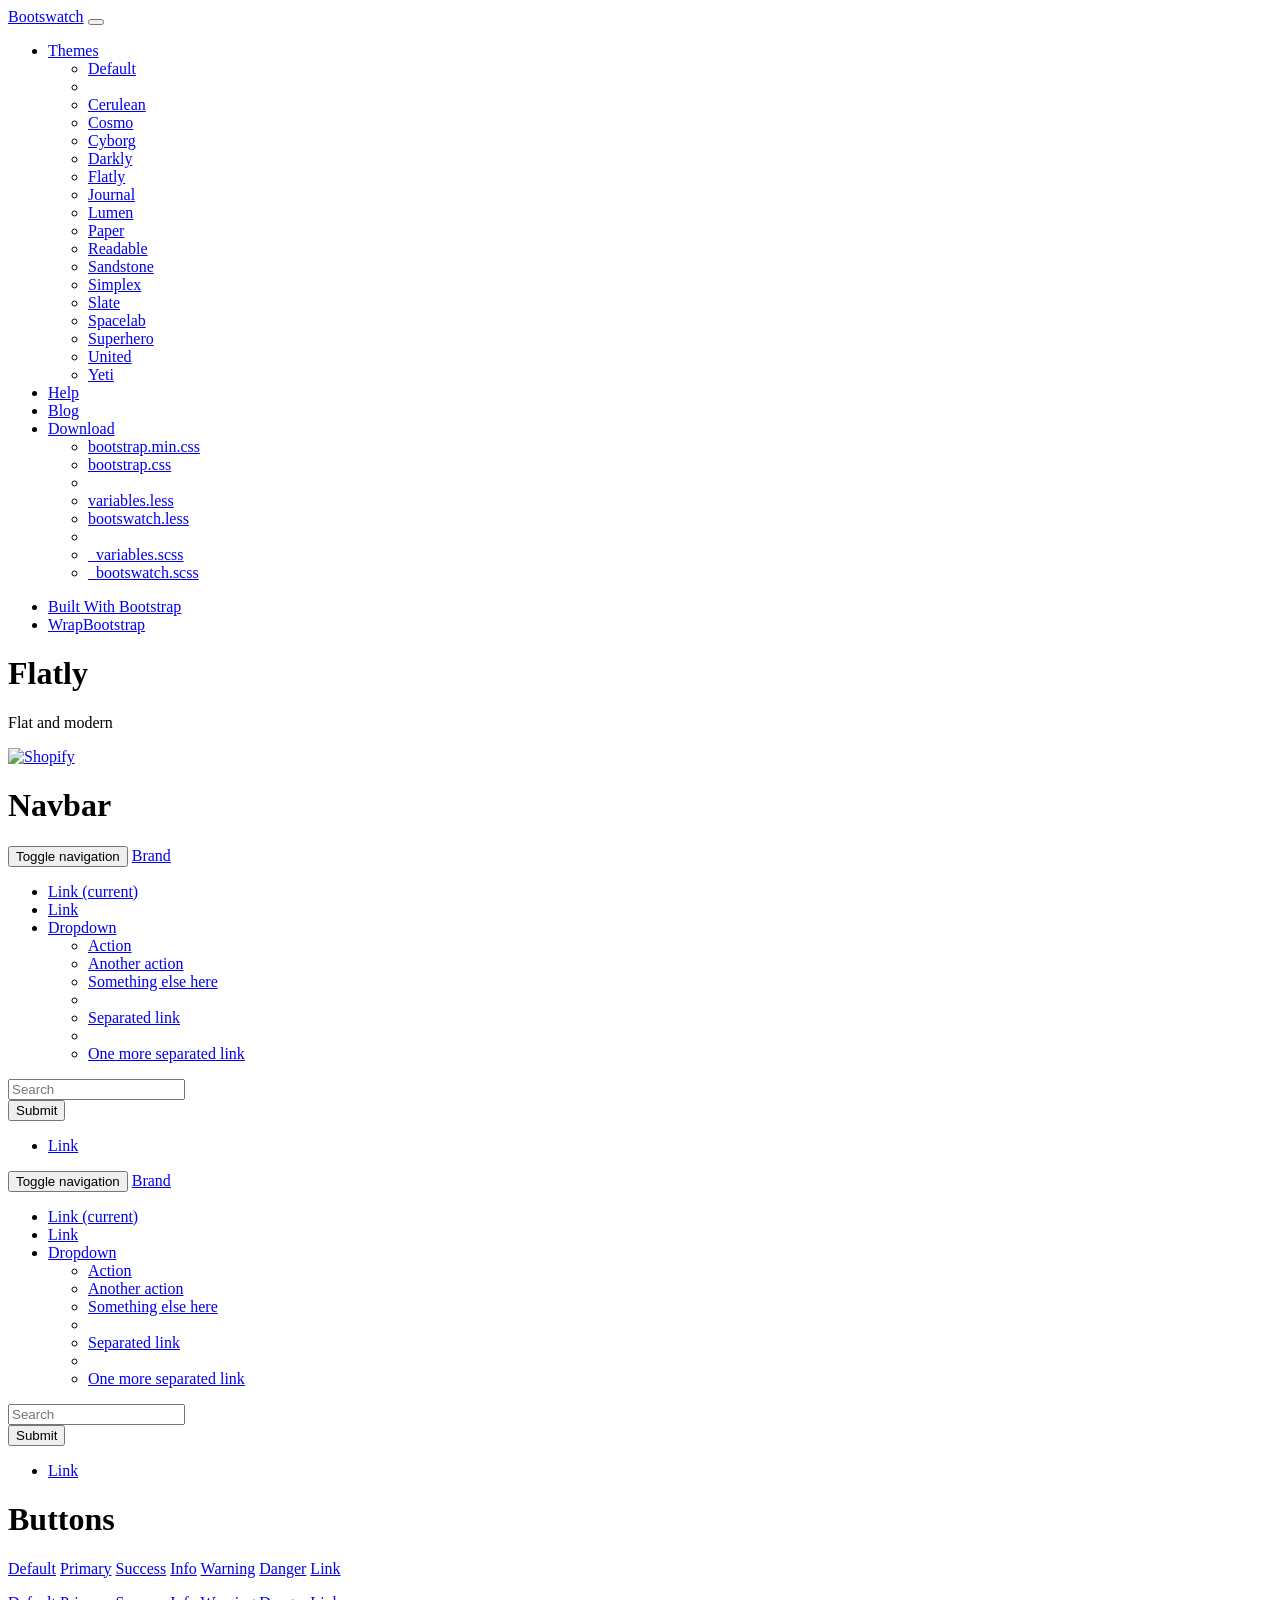
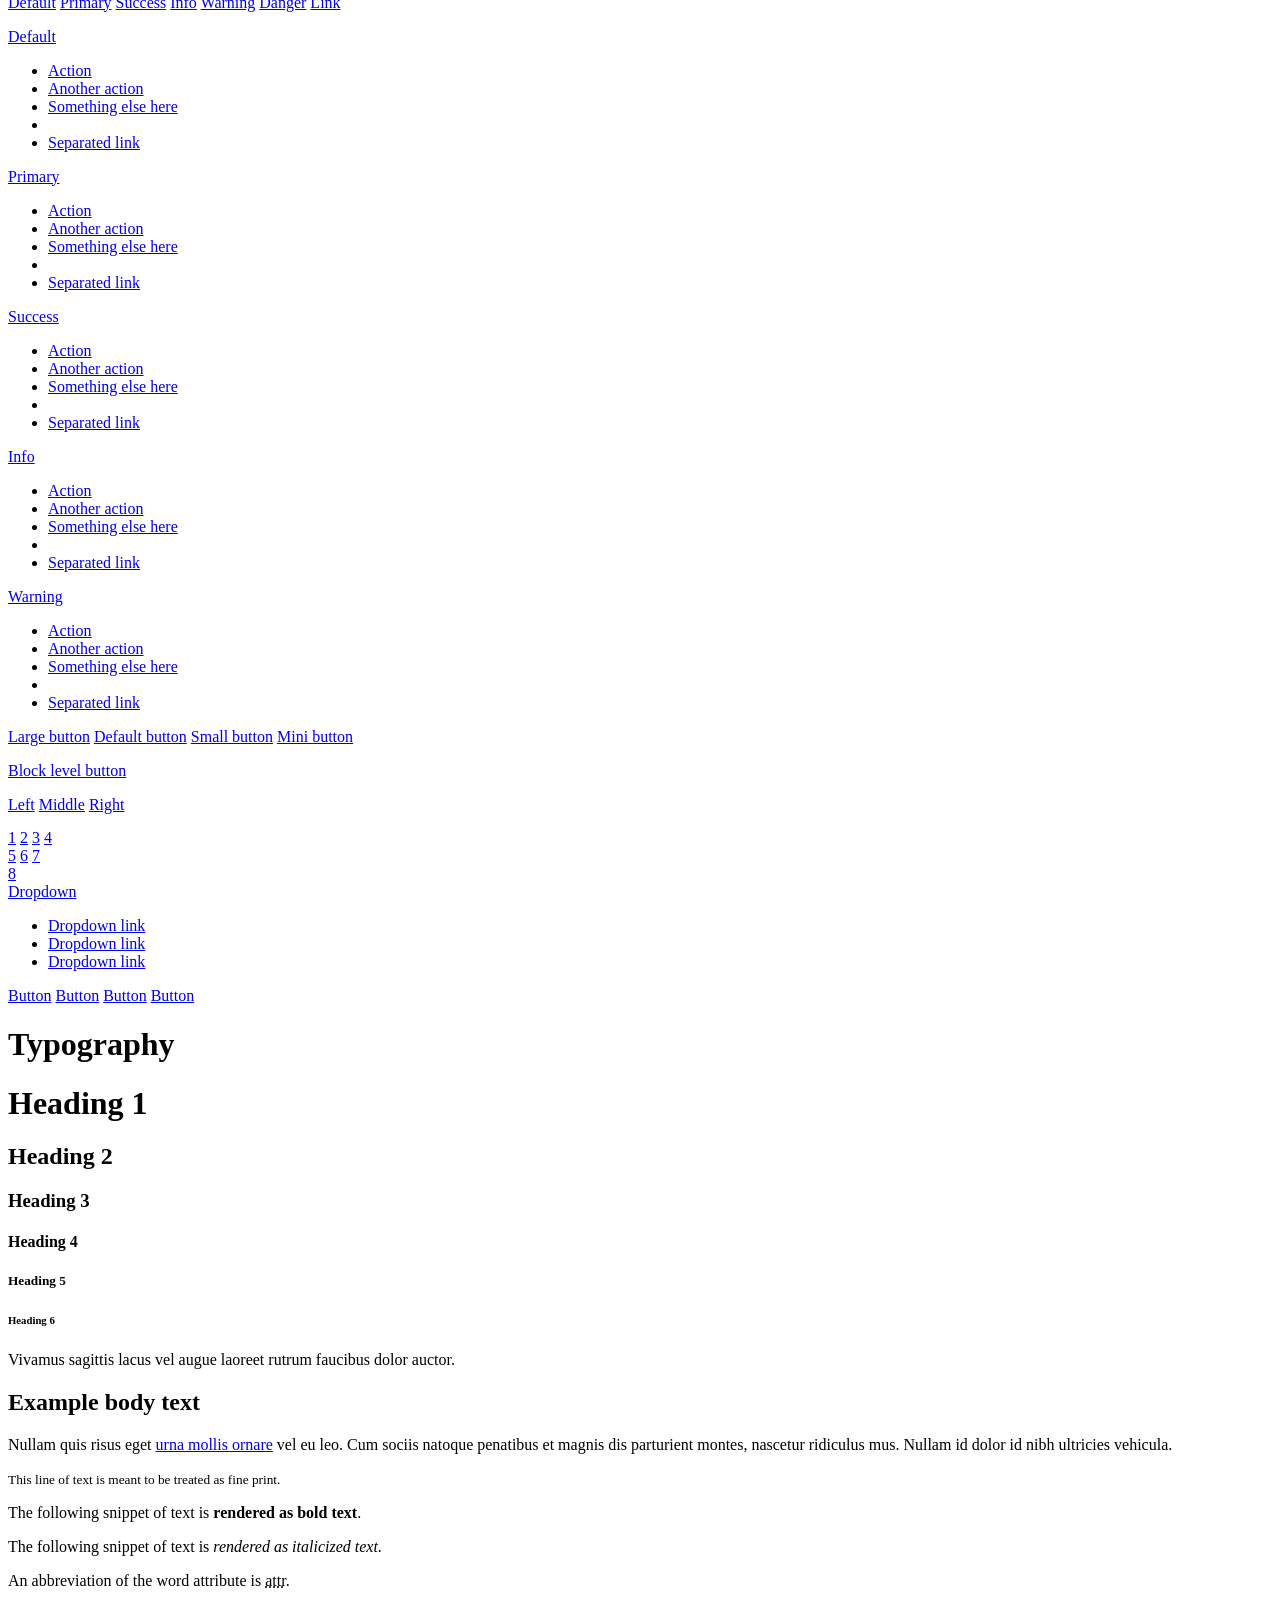
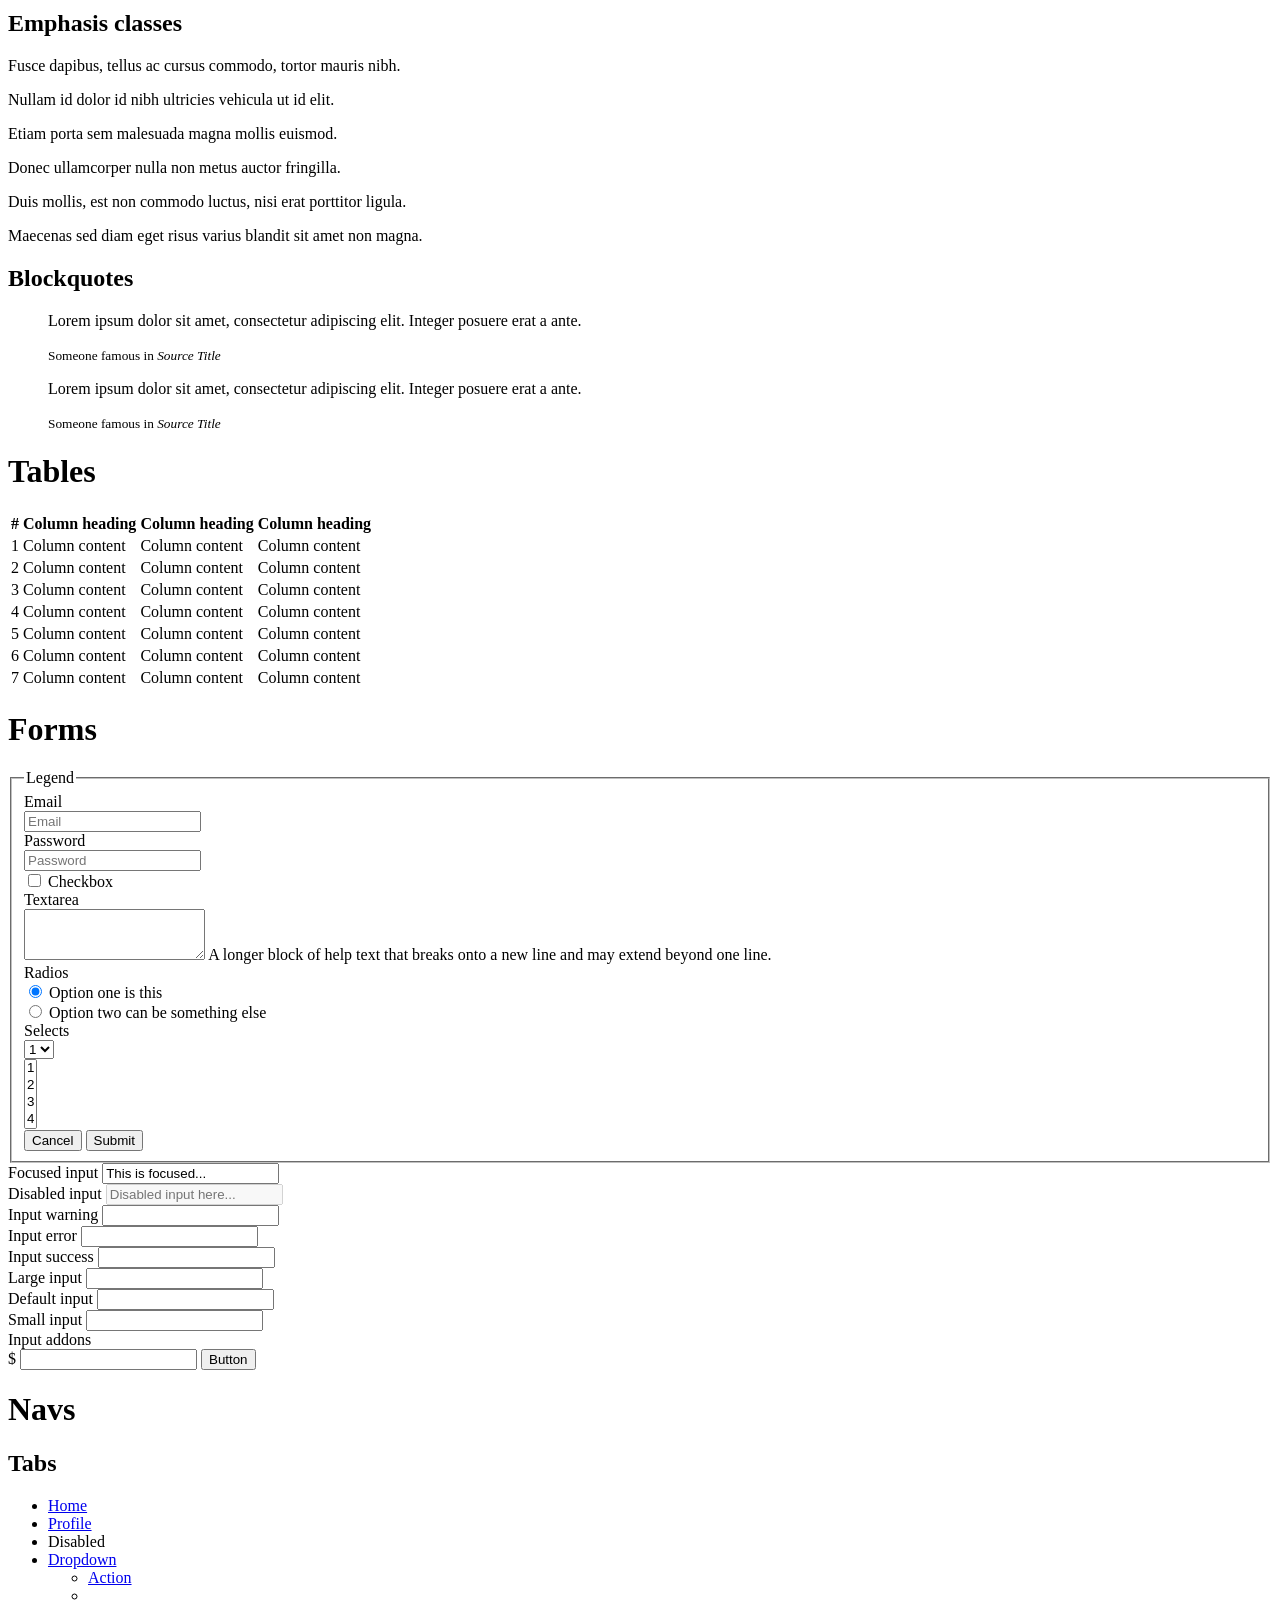
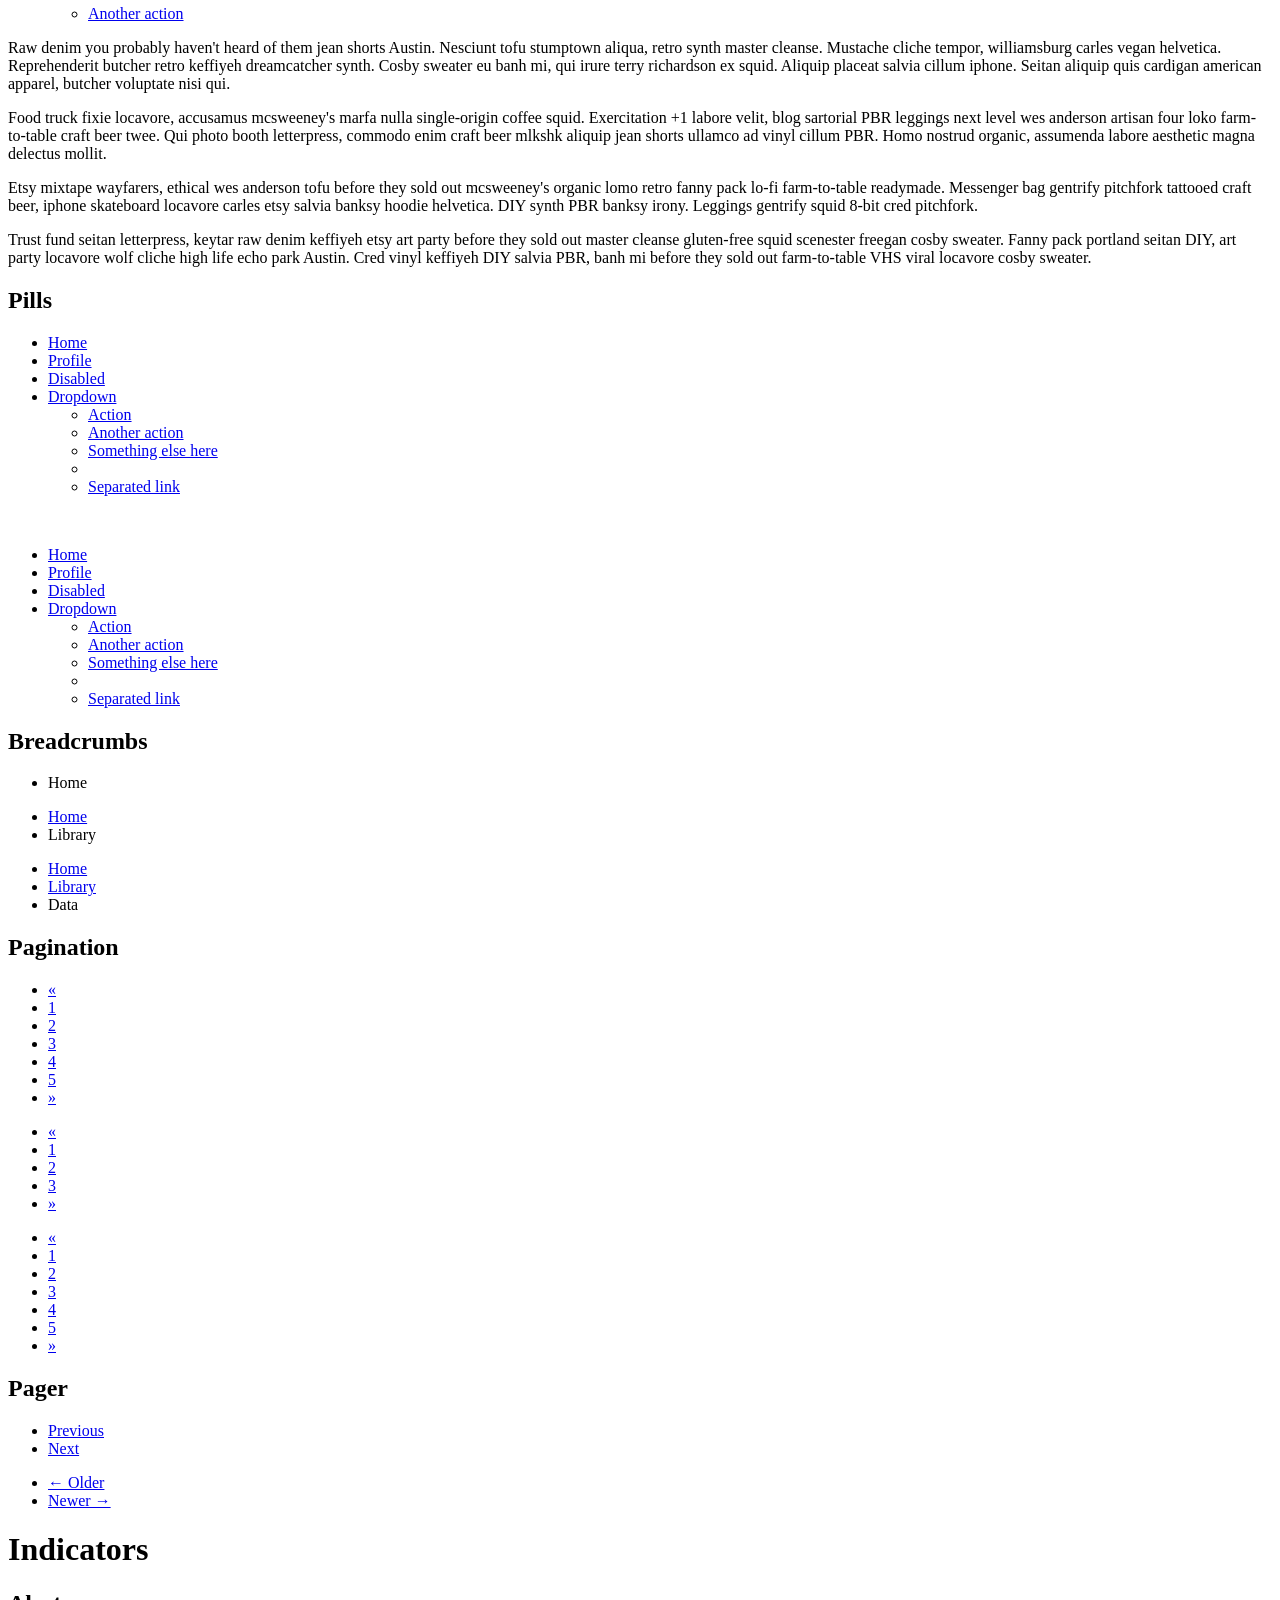
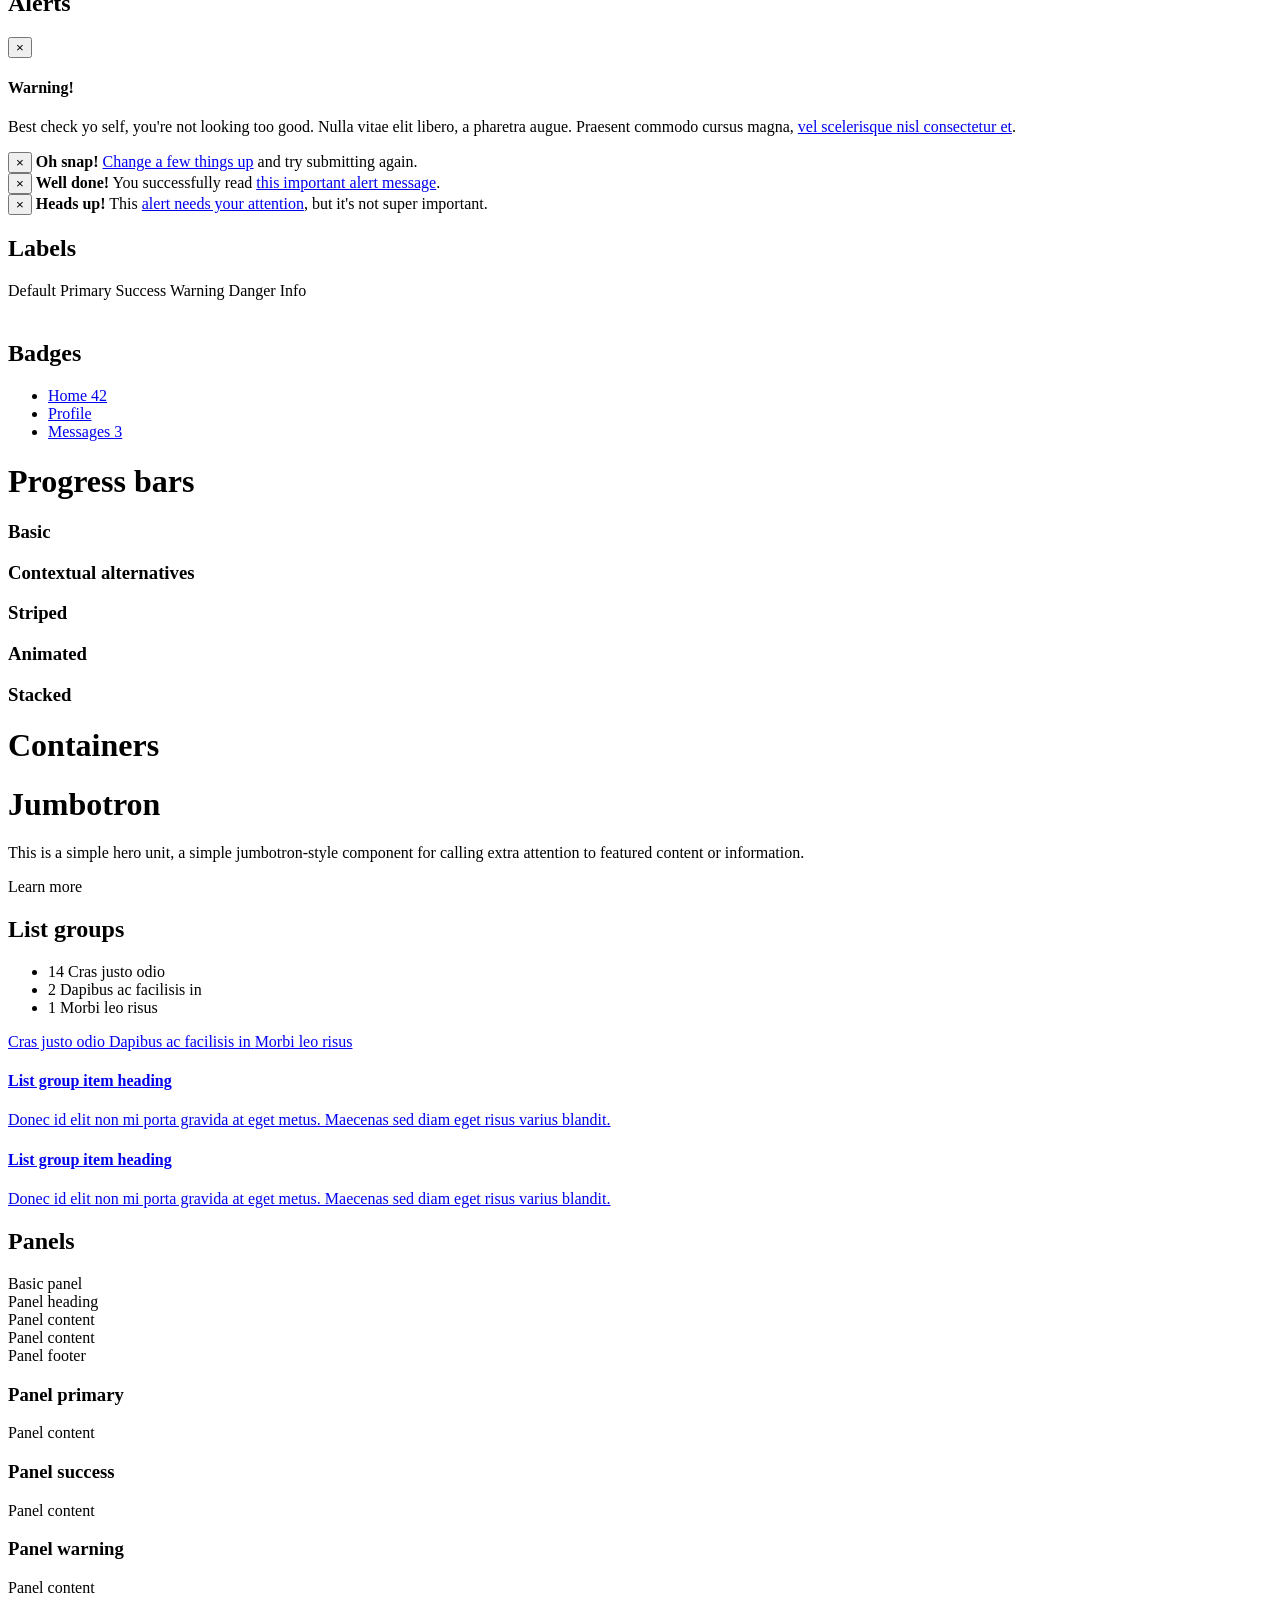
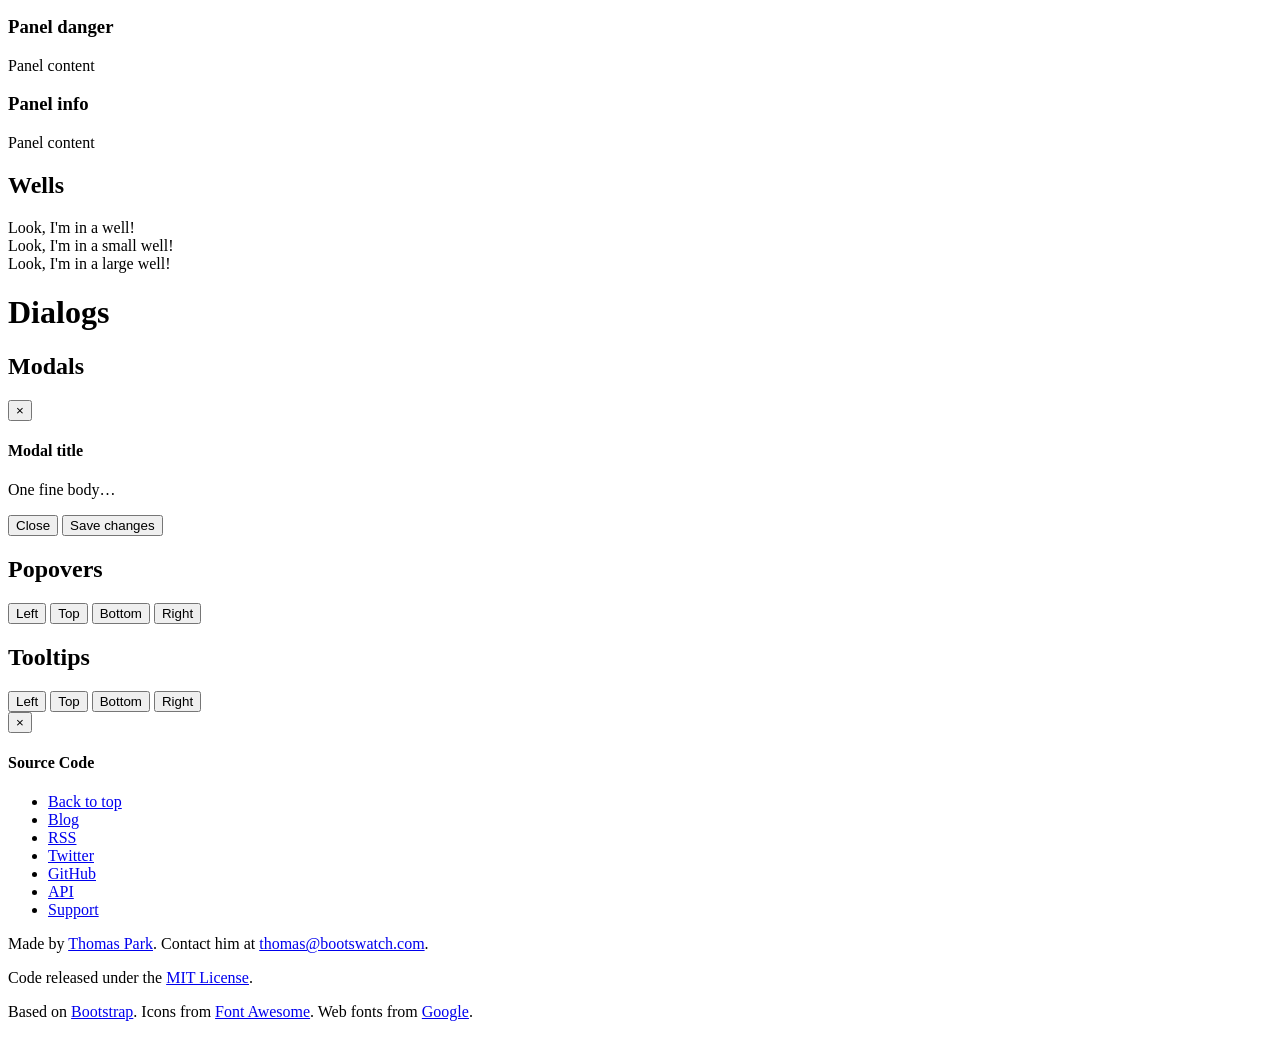
==== index.html @ 82de9168 "first commit" ====
<!DOCTYPE html>
<!-- saved from url=(0030)https://bootswatch.com/flatly/ -->
<html lang="en"><head><meta http-equiv="Content-Type" content="text/html; charset=UTF-8">
    <meta charset="utf-8">
    <title>Bootswatch: Flatly</title>
    <meta name="viewport" content="width=device-width, initial-scale=1">
    <meta http-equiv="X-UA-Compatible" content="IE=edge">
    <link rel="stylesheet" href="https://bootswatch.com/flatly/bootstrap.css" media="screen">
    <link rel="stylesheet" href="https://bootswatch.com/assets/css/bootswatch.min.css">
    <!-- HTML5 shim and Respond.js IE8 support of HTML5 elements and media queries -->
    <!--[if lt IE 9]>
      <script src="../bower_components/html5shiv/dist/html5shiv.js"></script>
      <script src="../bower_components/respond/dest/respond.min.js"></script>
    <![endif]-->
    <script type="text/javascript" async="" src="./css/ga.js"></script><script>

     var _gaq = _gaq || [];
      _gaq.push(['_setAccount', 'UA-23019901-1']);
      _gaq.push(['_setDomainName', "bootswatch.com"]);
        _gaq.push(['_setAllowLinker', true]);
      _gaq.push(['_trackPageview']);

     (function() {
       var ga = document.createElement('script'); ga.type = 'text/javascript'; ga.async = true;
       ga.src = ('https:' == document.location.protocol ? 'https://ssl' : 'http://www') + '.google-analytics.com/ga.js';
       var s = document.getElementsByTagName('script')[0]; s.parentNode.insertBefore(ga, s);
     })();

    </script>
  <style type="text/css"></style></head>
  <body>
    <div class="navbar navbar-default navbar-fixed-top">
      <div class="container">
        <div class="navbar-header">
          <a href="https://bootswatch.com/" class="navbar-brand">Bootswatch</a>
          <button class="navbar-toggle" type="button" data-toggle="collapse" data-target="#navbar-main">
            <span class="icon-bar"></span>
            <span class="icon-bar"></span>
            <span class="icon-bar"></span>
          </button>
        </div>
        <div class="navbar-collapse collapse" id="navbar-main">
          <ul class="nav navbar-nav">
            <li class="dropdown">
              <a class="dropdown-toggle" data-toggle="dropdown" href="https://bootswatch.com/flatly/#" id="themes">Themes <span class="caret"></span></a>
              <ul class="dropdown-menu" aria-labelledby="themes">
                <li><a href="https://bootswatch.com/default/">Default</a></li>
                <li class="divider"></li>
                <li><a href="https://bootswatch.com/cerulean/">Cerulean</a></li>
                <li><a href="https://bootswatch.com/cosmo/">Cosmo</a></li>
                <li><a href="https://bootswatch.com/cyborg/">Cyborg</a></li>
                <li><a href="https://bootswatch.com/darkly/">Darkly</a></li>
                <li><a href="./css/Bootswatch  Flatly.html">Flatly</a></li>
                <li><a href="https://bootswatch.com/journal/">Journal</a></li>
                <li><a href="https://bootswatch.com/lumen/">Lumen</a></li>
                <li><a href="https://bootswatch.com/paper/">Paper</a></li>
                <li><a href="https://bootswatch.com/readable/">Readable</a></li>
                <li><a href="https://bootswatch.com/sandstone/">Sandstone</a></li>
                <li><a href="https://bootswatch.com/simplex/">Simplex</a></li>
                <li><a href="https://bootswatch.com/slate/">Slate</a></li>
                <li><a href="https://bootswatch.com/spacelab/">Spacelab</a></li>
                <li><a href="https://bootswatch.com/superhero/">Superhero</a></li>
                <li><a href="https://bootswatch.com/united/">United</a></li>
                <li><a href="https://bootswatch.com/yeti/">Yeti</a></li>
              </ul>
            </li>
            <li>
              <a href="https://bootswatch.com/help/">Help</a>
            </li>
            <li>
              <a href="http://news.bootswatch.com/">Blog</a>
            </li>
            <li class="dropdown">
              <a class="dropdown-toggle" data-toggle="dropdown" href="https://bootswatch.com/flatly/#" id="download" aria-expanded="false">Download <span class="caret"></span></a>
              <ul class="dropdown-menu" aria-labelledby="download">
                <li><a href="https://bootswatch.com/flatly/bootstrap.min.css">bootstrap.min.css</a></li>
                <li><a href="https://bootswatch.com/flatly/bootstrap.css">bootstrap.css</a></li>
                <li class="divider"></li>
                <li><a href="https://bootswatch.com/flatly/variables.less">variables.less</a></li>
                <li><a href="https://bootswatch.com/flatly/bootswatch.less">bootswatch.less</a></li>
                <li class="divider"></li>
                <li><a href="https://bootswatch.com/flatly/_variables.scss">_variables.scss</a></li>
                <li><a href="https://bootswatch.com/flatly/_bootswatch.scss">_bootswatch.scss</a></li>
              </ul>
            </li>
          </ul>

          <ul class="nav navbar-nav navbar-right">
            <li><a href="http://builtwithbootstrap.com/" target="_blank">Built With Bootstrap</a></li>
            <li><a href="https://wrapbootstrap.com/?ref=bsw" target="_blank">WrapBootstrap</a></li>
          </ul>

        </div>
      </div>
    </div>


    <div class="container">

      <div class="page-header" id="banner">
        <div class="row">
          <div class="col-lg-8 col-md-7 col-sm-6">
            <h1>Flatly</h1>
            <p class="lead">Flat and modern</p>
          </div>
          <div class="col-lg-4 col-md-5 col-sm-6">
            <div class="sponsor">
              <a href="http://www.shopify.com/?ref=bootswatch" target="_blank" onclick="_gaq.push([&#39;_trackEvent&#39;, &#39;banner&#39;, &#39;click&#39;, &#39;shopify&#39;]);"><img src="./css/shopify.png" alt="Shopify" onload="_gaq.push([&#39;_trackEvent&#39;, &#39;banner&#39;, &#39;impression&#39;, &#39;shopify&#39;]);"></a>
            </div>
          </div>
        </div>
      </div>

      <!-- Navbar
      ================================================== -->
      <div class="bs-docs-section clearfix">
        <div class="row">
          <div class="col-lg-12">
            <div class="page-header">
              <h1 id="navbar">Navbar</h1>
            </div>

            <div class="bs-component">
              <nav class="navbar navbar-default">
                <div class="container-fluid">
                  <div class="navbar-header">
                    <button type="button" class="navbar-toggle collapsed" data-toggle="collapse" data-target="#bs-example-navbar-collapse-1">
                      <span class="sr-only">Toggle navigation</span>
                      <span class="icon-bar"></span>
                      <span class="icon-bar"></span>
                      <span class="icon-bar"></span>
                    </button>
                    <a class="navbar-brand" href="https://bootswatch.com/flatly/#">Brand</a>
                  </div>

                  <div class="collapse navbar-collapse" id="bs-example-navbar-collapse-1">
                    <ul class="nav navbar-nav">
                      <li class="active"><a href="https://bootswatch.com/flatly/#">Link <span class="sr-only">(current)</span></a></li>
                      <li><a href="https://bootswatch.com/flatly/#">Link</a></li>
                      <li class="dropdown">
                        <a href="https://bootswatch.com/flatly/#" class="dropdown-toggle" data-toggle="dropdown" role="button" aria-expanded="false">Dropdown <span class="caret"></span></a>
                        <ul class="dropdown-menu" role="menu">
                          <li><a href="https://bootswatch.com/flatly/#">Action</a></li>
                          <li><a href="https://bootswatch.com/flatly/#">Another action</a></li>
                          <li><a href="https://bootswatch.com/flatly/#">Something else here</a></li>
                          <li class="divider"></li>
                          <li><a href="https://bootswatch.com/flatly/#">Separated link</a></li>
                          <li class="divider"></li>
                          <li><a href="https://bootswatch.com/flatly/#">One more separated link</a></li>
                        </ul>
                      </li>
                    </ul>
                    <form class="navbar-form navbar-left" role="search">
                      <div class="form-group">
                        <input type="text" class="form-control" placeholder="Search">
                      </div>
                      <button type="submit" class="btn btn-default">Submit</button>
                    </form>
                    <ul class="nav navbar-nav navbar-right">
                      <li><a href="https://bootswatch.com/flatly/#">Link</a></li>
                    </ul>
                  </div>
                </div>
              </nav>
            </div>

            <div class="bs-component">
              <nav class="navbar navbar-inverse">
                <div class="container-fluid">
                  <div class="navbar-header">
                    <button type="button" class="navbar-toggle collapsed" data-toggle="collapse" data-target="#bs-example-navbar-collapse-2">
                      <span class="sr-only">Toggle navigation</span>
                      <span class="icon-bar"></span>
                      <span class="icon-bar"></span>
                      <span class="icon-bar"></span>
                    </button>
                    <a class="navbar-brand" href="https://bootswatch.com/flatly/#">Brand</a>
                  </div>

                  <div class="collapse navbar-collapse" id="bs-example-navbar-collapse-2">
                    <ul class="nav navbar-nav">
                      <li class="active"><a href="https://bootswatch.com/flatly/#">Link <span class="sr-only">(current)</span></a></li>
                      <li><a href="https://bootswatch.com/flatly/#">Link</a></li>
                      <li class="dropdown">
                        <a href="https://bootswatch.com/flatly/#" class="dropdown-toggle" data-toggle="dropdown" role="button" aria-expanded="false">Dropdown <span class="caret"></span></a>
                        <ul class="dropdown-menu" role="menu">
                          <li><a href="https://bootswatch.com/flatly/#">Action</a></li>
                          <li><a href="https://bootswatch.com/flatly/#">Another action</a></li>
                          <li><a href="https://bootswatch.com/flatly/#">Something else here</a></li>
                          <li class="divider"></li>
                          <li><a href="https://bootswatch.com/flatly/#">Separated link</a></li>
                          <li class="divider"></li>
                          <li><a href="https://bootswatch.com/flatly/#">One more separated link</a></li>
                        </ul>
                      </li>
                    </ul>
                    <form class="navbar-form navbar-left" role="search">
                      <div class="form-group">
                        <input type="text" class="form-control" placeholder="Search">
                      </div>
                      <button type="submit" class="btn btn-default">Submit</button>
                    </form>
                    <ul class="nav navbar-nav navbar-right">
                      <li><a href="https://bootswatch.com/flatly/#">Link</a></li>
                    </ul>
                  </div>
                </div>
              </nav>
            </div><!-- /example -->

          </div>
        </div>
      </div>


      <!-- Buttons
      ================================================== -->
      <div class="bs-docs-section">
        <div class="page-header">
          <div class="row">
            <div class="col-lg-12">
              <h1 id="buttons">Buttons</h1>
            </div>
          </div>
        </div>

        <div class="row">
          <div class="col-lg-6">

            <p class="bs-component">
              <a href="https://bootswatch.com/flatly/#" class="btn btn-default">Default</a>
              <a href="https://bootswatch.com/flatly/#" class="btn btn-primary">Primary</a>
              <a href="https://bootswatch.com/flatly/#" class="btn btn-success">Success</a>
              <a href="https://bootswatch.com/flatly/#" class="btn btn-info">Info</a>
              <a href="https://bootswatch.com/flatly/#" class="btn btn-warning">Warning</a>
              <a href="https://bootswatch.com/flatly/#" class="btn btn-danger">Danger</a>
              <a href="https://bootswatch.com/flatly/#" class="btn btn-link">Link</a>
            </p>

            <p class="bs-component">
              <a href="https://bootswatch.com/flatly/#" class="btn btn-default disabled">Default</a>
              <a href="https://bootswatch.com/flatly/#" class="btn btn-primary disabled">Primary</a>
              <a href="https://bootswatch.com/flatly/#" class="btn btn-success disabled">Success</a>
              <a href="https://bootswatch.com/flatly/#" class="btn btn-info disabled">Info</a>
              <a href="https://bootswatch.com/flatly/#" class="btn btn-warning disabled">Warning</a>
              <a href="https://bootswatch.com/flatly/#" class="btn btn-danger disabled">Danger</a>
              <a href="https://bootswatch.com/flatly/#" class="btn btn-link disabled">Link</a>
            </p>


            <div style="margin-bottom: 15px;">
              <div class="btn-toolbar bs-component" style="margin: 0;">
                <div class="btn-group">
                  <a href="https://bootswatch.com/flatly/#" class="btn btn-default">Default</a>
                  <a href="https://bootswatch.com/flatly/#" class="btn btn-default dropdown-toggle" data-toggle="dropdown"><span class="caret"></span></a>
                  <ul class="dropdown-menu">
                    <li><a href="https://bootswatch.com/flatly/#">Action</a></li>
                    <li><a href="https://bootswatch.com/flatly/#">Another action</a></li>
                    <li><a href="https://bootswatch.com/flatly/#">Something else here</a></li>
                    <li class="divider"></li>
                    <li><a href="https://bootswatch.com/flatly/#">Separated link</a></li>
                  </ul>
                </div>

                <div class="btn-group">
                  <a href="https://bootswatch.com/flatly/#" class="btn btn-primary">Primary</a>
                  <a href="https://bootswatch.com/flatly/#" class="btn btn-primary dropdown-toggle" data-toggle="dropdown"><span class="caret"></span></a>
                  <ul class="dropdown-menu">
                    <li><a href="https://bootswatch.com/flatly/#">Action</a></li>
                    <li><a href="https://bootswatch.com/flatly/#">Another action</a></li>
                    <li><a href="https://bootswatch.com/flatly/#">Something else here</a></li>
                    <li class="divider"></li>
                    <li><a href="https://bootswatch.com/flatly/#">Separated link</a></li>
                  </ul>
                </div>

                <div class="btn-group">
                  <a href="https://bootswatch.com/flatly/#" class="btn btn-success">Success</a>
                  <a href="https://bootswatch.com/flatly/#" class="btn btn-success dropdown-toggle" data-toggle="dropdown"><span class="caret"></span></a>
                  <ul class="dropdown-menu">
                    <li><a href="https://bootswatch.com/flatly/#">Action</a></li>
                    <li><a href="https://bootswatch.com/flatly/#">Another action</a></li>
                    <li><a href="https://bootswatch.com/flatly/#">Something else here</a></li>
                    <li class="divider"></li>
                    <li><a href="https://bootswatch.com/flatly/#">Separated link</a></li>
                  </ul>
                </div>

                <div class="btn-group">
                  <a href="https://bootswatch.com/flatly/#" class="btn btn-info">Info</a>
                  <a href="https://bootswatch.com/flatly/#" class="btn btn-info dropdown-toggle" data-toggle="dropdown"><span class="caret"></span></a>
                  <ul class="dropdown-menu">
                    <li><a href="https://bootswatch.com/flatly/#">Action</a></li>
                    <li><a href="https://bootswatch.com/flatly/#">Another action</a></li>
                    <li><a href="https://bootswatch.com/flatly/#">Something else here</a></li>
                    <li class="divider"></li>
                    <li><a href="https://bootswatch.com/flatly/#">Separated link</a></li>
                  </ul>
                </div>

                <div class="btn-group">
                  <a href="https://bootswatch.com/flatly/#" class="btn btn-warning">Warning</a>
                  <a href="https://bootswatch.com/flatly/#" class="btn btn-warning dropdown-toggle" data-toggle="dropdown"><span class="caret"></span></a>
                  <ul class="dropdown-menu">
                    <li><a href="https://bootswatch.com/flatly/#">Action</a></li>
                    <li><a href="https://bootswatch.com/flatly/#">Another action</a></li>
                    <li><a href="https://bootswatch.com/flatly/#">Something else here</a></li>
                    <li class="divider"></li>
                    <li><a href="https://bootswatch.com/flatly/#">Separated link</a></li>
                  </ul>
                </div>
              </div>
            </div>

            <p class="bs-component">
              <a href="https://bootswatch.com/flatly/#" class="btn btn-primary btn-lg">Large button</a>
              <a href="https://bootswatch.com/flatly/#" class="btn btn-primary">Default button</a>
              <a href="https://bootswatch.com/flatly/#" class="btn btn-primary btn-sm">Small button</a>
              <a href="https://bootswatch.com/flatly/#" class="btn btn-primary btn-xs">Mini button</a>
            </p>

          </div>
          <div class="col-lg-6">

            <p class="bs-component">
              <a href="https://bootswatch.com/flatly/#" class="btn btn-default btn-lg btn-block">Block level button</a>
            </p>


            <div class="bs-component" style="margin-bottom: 15px;">
              <div class="btn-group btn-group-justified">
                <a href="https://bootswatch.com/flatly/#" class="btn btn-default">Left</a>
                <a href="https://bootswatch.com/flatly/#" class="btn btn-default">Middle</a>
                <a href="https://bootswatch.com/flatly/#" class="btn btn-default">Right</a>
              </div>
            </div>

            <div class="bs-component" style="margin-bottom: 15px;">
              <div class="btn-toolbar">
                <div class="btn-group">
                  <a href="https://bootswatch.com/flatly/#" class="btn btn-default">1</a>
                  <a href="https://bootswatch.com/flatly/#" class="btn btn-default">2</a>
                  <a href="https://bootswatch.com/flatly/#" class="btn btn-default">3</a>
                  <a href="https://bootswatch.com/flatly/#" class="btn btn-default">4</a>
                </div>

                <div class="btn-group">
                  <a href="https://bootswatch.com/flatly/#" class="btn btn-default">5</a>
                  <a href="https://bootswatch.com/flatly/#" class="btn btn-default">6</a>
                  <a href="https://bootswatch.com/flatly/#" class="btn btn-default">7</a>
                </div>

                <div class="btn-group">
                  <a href="https://bootswatch.com/flatly/#" class="btn btn-default">8</a>
                  <div class="btn-group">
                    <a href="https://bootswatch.com/flatly/#" class="btn btn-default dropdown-toggle" data-toggle="dropdown">
                      Dropdown
                      <span class="caret"></span>
                    </a>
                    <ul class="dropdown-menu">
                      <li><a href="https://bootswatch.com/flatly/#">Dropdown link</a></li>
                      <li><a href="https://bootswatch.com/flatly/#">Dropdown link</a></li>
                      <li><a href="https://bootswatch.com/flatly/#">Dropdown link</a></li>
                     </ul>
                  </div>
                </div>
              </div>
            </div>

            <div class="bs-component">
              <div class="btn-group-vertical">
                  <a href="https://bootswatch.com/flatly/#" class="btn btn-default">Button</a>
                  <a href="https://bootswatch.com/flatly/#" class="btn btn-default">Button</a>
                  <a href="https://bootswatch.com/flatly/#" class="btn btn-default">Button</a>
                  <a href="https://bootswatch.com/flatly/#" class="btn btn-default">Button</a>
              </div>
            <div id="source-button" class="btn btn-primary btn-xs" style="display: none;">&lt; &gt;</div></div>

          </div>
        </div>
      </div>

      <!-- Typography
      ================================================== -->
      <div class="bs-docs-section">
        <div class="row">
          <div class="col-lg-12">
            <div class="page-header">
              <h1 id="type">Typography</h1>
            </div>
          </div>
        </div>

        <!-- Headings -->

        <div class="row">
          <div class="col-lg-4">
            <div class="bs-component">
              <h1>Heading 1</h1>
              <h2>Heading 2</h2>
              <h3>Heading 3</h3>
              <h4>Heading 4</h4>
              <h5>Heading 5</h5>
              <h6>Heading 6</h6>
              <p class="lead">Vivamus sagittis lacus vel augue laoreet rutrum faucibus dolor auctor.</p>
            </div>
          </div>
          <div class="col-lg-4">
            <div class="bs-component">
              <h2>Example body text</h2>
              <p>Nullam quis risus eget <a href="https://bootswatch.com/flatly/#">urna mollis ornare</a> vel eu leo. Cum sociis natoque penatibus et magnis dis parturient montes, nascetur ridiculus mus. Nullam id dolor id nibh ultricies vehicula.</p>
              <p><small>This line of text is meant to be treated as fine print.</small></p>
              <p>The following snippet of text is <strong>rendered as bold text</strong>.</p>
              <p>The following snippet of text is <em>rendered as italicized text</em>.</p>
              <p>An abbreviation of the word attribute is <abbr title="attribute">attr</abbr>.</p>
            </div>

          </div>
          <div class="col-lg-4">
            <div class="bs-component">
              <h2>Emphasis classes</h2>
              <p class="text-muted">Fusce dapibus, tellus ac cursus commodo, tortor mauris nibh.</p>
              <p class="text-primary">Nullam id dolor id nibh ultricies vehicula ut id elit.</p>
              <p class="text-warning">Etiam porta sem malesuada magna mollis euismod.</p>
              <p class="text-danger">Donec ullamcorper nulla non metus auctor fringilla.</p>
              <p class="text-success">Duis mollis, est non commodo luctus, nisi erat porttitor ligula.</p>
              <p class="text-info">Maecenas sed diam eget risus varius blandit sit amet non magna.</p>
            </div>

          </div>
        </div>

        <!-- Blockquotes -->

        <div class="row">
          <div class="col-lg-12">
            <h2 id="type-blockquotes">Blockquotes</h2>
          </div>
        </div>
        <div class="row">
          <div class="col-lg-6">
            <div class="bs-component">
              <blockquote>
                <p>Lorem ipsum dolor sit amet, consectetur adipiscing elit. Integer posuere erat a ante.</p>
                <small>Someone famous in <cite title="Source Title">Source Title</cite></small>
              </blockquote>
            </div>
          </div>
          <div class="col-lg-6">
            <div class="bs-component">
              <blockquote class="pull-right">
                <p>Lorem ipsum dolor sit amet, consectetur adipiscing elit. Integer posuere erat a ante.</p>
                <small>Someone famous in <cite title="Source Title">Source Title</cite></small>
              </blockquote>
            </div>
          </div>
        </div>
      </div>

      <!-- Tables
      ================================================== -->
      <div class="bs-docs-section">

        <div class="row">
          <div class="col-lg-12">
            <div class="page-header">
              <h1 id="tables">Tables</h1>
            </div>

            <div class="bs-component">
              <table class="table table-striped table-hover ">
                <thead>
                  <tr>
                    <th>#</th>
                    <th>Column heading</th>
                    <th>Column heading</th>
                    <th>Column heading</th>
                  </tr>
                </thead>
                <tbody>
                  <tr>
                    <td>1</td>
                    <td>Column content</td>
                    <td>Column content</td>
                    <td>Column content</td>
                  </tr>
                  <tr>
                    <td>2</td>
                    <td>Column content</td>
                    <td>Column content</td>
                    <td>Column content</td>
                  </tr>
                  <tr class="info">
                    <td>3</td>
                    <td>Column content</td>
                    <td>Column content</td>
                    <td>Column content</td>
                  </tr>
                  <tr class="success">
                    <td>4</td>
                    <td>Column content</td>
                    <td>Column content</td>
                    <td>Column content</td>
                  </tr>
                  <tr class="danger">
                    <td>5</td>
                    <td>Column content</td>
                    <td>Column content</td>
                    <td>Column content</td>
                  </tr>
                  <tr class="warning">
                    <td>6</td>
                    <td>Column content</td>
                    <td>Column content</td>
                    <td>Column content</td>
                  </tr>
                  <tr class="active">
                    <td>7</td>
                    <td>Column content</td>
                    <td>Column content</td>
                    <td>Column content</td>
                  </tr>
                </tbody>
              </table> 
            </div><!-- /example -->
          </div>
        </div>
      </div>

      <!-- Forms
      ================================================== -->
      <div class="bs-docs-section">
        <div class="row">
          <div class="col-lg-12">
            <div class="page-header">
              <h1 id="forms">Forms</h1>
            </div>
          </div>
        </div>

        <div class="row">
          <div class="col-lg-6">
            <div class="well bs-component">
              <form class="form-horizontal">
                <fieldset>
                  <legend>Legend</legend>
                  <div class="form-group">
                    <label for="inputEmail" class="col-lg-2 control-label">Email</label>
                    <div class="col-lg-10">
                      <input type="text" class="form-control" id="inputEmail" placeholder="Email">
                    </div>
                  </div>
                  <div class="form-group">
                    <label for="inputPassword" class="col-lg-2 control-label">Password</label>
                    <div class="col-lg-10">
                      <input type="password" class="form-control" id="inputPassword" placeholder="Password">
                      <div class="checkbox">
                        <label>
                          <input type="checkbox"> Checkbox
                        </label>
                      </div>
                    </div>
                  </div>
                  <div class="form-group">
                    <label for="textArea" class="col-lg-2 control-label">Textarea</label>
                    <div class="col-lg-10">
                      <textarea class="form-control" rows="3" id="textArea"></textarea>
                      <span class="help-block">A longer block of help text that breaks onto a new line and may extend beyond one line.</span>
                    </div>
                  </div>
                  <div class="form-group">
                    <label class="col-lg-2 control-label">Radios</label>
                    <div class="col-lg-10">
                      <div class="radio">
                        <label>
                          <input type="radio" name="optionsRadios" id="optionsRadios1" value="option1" checked="">
                          Option one is this
                        </label>
                      </div>
                      <div class="radio">
                        <label>
                          <input type="radio" name="optionsRadios" id="optionsRadios2" value="option2">
                          Option two can be something else
                        </label>
                      </div>
                    </div>
                  </div>
                  <div class="form-group">
                    <label for="select" class="col-lg-2 control-label">Selects</label>
                    <div class="col-lg-10">
                      <select class="form-control" id="select">
                        <option>1</option>
                        <option>2</option>
                        <option>3</option>
                        <option>4</option>
                        <option>5</option>
                      </select>
                      <br>
                      <select multiple="" class="form-control">
                        <option>1</option>
                        <option>2</option>
                        <option>3</option>
                        <option>4</option>
                        <option>5</option>
                      </select>
                    </div>
                  </div>
                  <div class="form-group">
                    <div class="col-lg-10 col-lg-offset-2">
                      <button type="reset" class="btn btn-default">Cancel</button>
                      <button type="submit" class="btn btn-primary">Submit</button>
                    </div>
                  </div>
                </fieldset>
              </form>
            </div>
          </div>
          <div class="col-lg-4 col-lg-offset-1">

              <form class="bs-component">
                <div class="form-group">
                  <label class="control-label" for="focusedInput">Focused input</label>
                  <input class="form-control" id="focusedInput" type="text" value="This is focused...">
                </div>

                <div class="form-group">
                  <label class="control-label" for="disabledInput">Disabled input</label>
                  <input class="form-control" id="disabledInput" type="text" placeholder="Disabled input here..." disabled="">
                </div>

                <div class="form-group has-warning">
                  <label class="control-label" for="inputWarning">Input warning</label>
                  <input type="text" class="form-control" id="inputWarning">
                </div>

                <div class="form-group has-error">
                  <label class="control-label" for="inputError">Input error</label>
                  <input type="text" class="form-control" id="inputError">
                </div>

                <div class="form-group has-success">
                  <label class="control-label" for="inputSuccess">Input success</label>
                  <input type="text" class="form-control" id="inputSuccess">
                </div>

                <div class="form-group">
                  <label class="control-label" for="inputLarge">Large input</label>
                  <input class="form-control input-lg" type="text" id="inputLarge">
                </div>

                <div class="form-group">
                  <label class="control-label" for="inputDefault">Default input</label>
                  <input type="text" class="form-control" id="inputDefault">
                </div>

                <div class="form-group">
                  <label class="control-label" for="inputSmall">Small input</label>
                  <input class="form-control input-sm" type="text" id="inputSmall">
                </div>

                <div class="form-group">
                  <label class="control-label">Input addons</label>
                  <div class="input-group">
                    <span class="input-group-addon">$</span>
                    <input type="text" class="form-control">
                    <span class="input-group-btn">
                      <button class="btn btn-default" type="button">Button</button>
                    </span>
                  </div>
                </div>
              </form>

          </div>
        </div>
      </div>

      <!-- Navs
      ================================================== -->
      <div class="bs-docs-section">

        <div class="row">
          <div class="col-lg-12">
            <div class="page-header">
              <h1 id="nav">Navs</h1>
            </div>
          </div>
        </div>

        <div class="row">
          <div class="col-lg-4">
            <h2 id="nav-tabs">Tabs</h2>
            <div class="bs-component">
              <ul class="nav nav-tabs">
                <li class="active"><a href="https://bootswatch.com/flatly/#home" data-toggle="tab">Home</a></li>
                <li><a href="https://bootswatch.com/flatly/#profile" data-toggle="tab">Profile</a></li>
                <li class="disabled"><a>Disabled</a></li>
                <li class="dropdown">
                  <a class="dropdown-toggle" data-toggle="dropdown" href="https://bootswatch.com/flatly/#">
                    Dropdown <span class="caret"></span>
                  </a>
                  <ul class="dropdown-menu">
                    <li><a href="https://bootswatch.com/flatly/#dropdown1" data-toggle="tab">Action</a></li>
                    <li class="divider"></li>
                    <li><a href="https://bootswatch.com/flatly/#dropdown2" data-toggle="tab">Another action</a></li>
                  </ul>
                </li>
              </ul>
              <div id="myTabContent" class="tab-content">
                <div class="tab-pane fade active in" id="home">
                  <p>Raw denim you probably haven't heard of them jean shorts Austin. Nesciunt tofu stumptown aliqua, retro synth master cleanse. Mustache cliche tempor, williamsburg carles vegan helvetica. Reprehenderit butcher retro keffiyeh dreamcatcher synth. Cosby sweater eu banh mi, qui irure terry richardson ex squid. Aliquip placeat salvia cillum iphone. Seitan aliquip quis cardigan american apparel, butcher voluptate nisi qui.</p>
                </div>
                <div class="tab-pane fade" id="profile">
                  <p>Food truck fixie locavore, accusamus mcsweeney's marfa nulla single-origin coffee squid. Exercitation +1 labore velit, blog sartorial PBR leggings next level wes anderson artisan four loko farm-to-table craft beer twee. Qui photo booth letterpress, commodo enim craft beer mlkshk aliquip jean shorts ullamco ad vinyl cillum PBR. Homo nostrud organic, assumenda labore aesthetic magna delectus mollit.</p>
                </div>
                <div class="tab-pane fade" id="dropdown1">
                  <p>Etsy mixtape wayfarers, ethical wes anderson tofu before they sold out mcsweeney's organic lomo retro fanny pack lo-fi farm-to-table readymade. Messenger bag gentrify pitchfork tattooed craft beer, iphone skateboard locavore carles etsy salvia banksy hoodie helvetica. DIY synth PBR banksy irony. Leggings gentrify squid 8-bit cred pitchfork.</p>
                </div>
                <div class="tab-pane fade" id="dropdown2">
                  <p>Trust fund seitan letterpress, keytar raw denim keffiyeh etsy art party before they sold out master cleanse gluten-free squid scenester freegan cosby sweater. Fanny pack portland seitan DIY, art party locavore wolf cliche high life echo park Austin. Cred vinyl keffiyeh DIY salvia PBR, banh mi before they sold out farm-to-table VHS viral locavore cosby sweater.</p>
                </div>
              </div>
            </div>
          </div>
          <div class="col-lg-4">
            <h2 id="nav-pills">Pills</h2>
            <div class="bs-component">
              <ul class="nav nav-pills">
                <li class="active"><a href="https://bootswatch.com/flatly/#">Home</a></li>
                <li><a href="https://bootswatch.com/flatly/#">Profile</a></li>
                <li class="disabled"><a href="https://bootswatch.com/flatly/#">Disabled</a></li>
                <li class="dropdown">
                  <a class="dropdown-toggle" data-toggle="dropdown" href="https://bootswatch.com/flatly/#">
                    Dropdown <span class="caret"></span>
                  </a>
                  <ul class="dropdown-menu">
                    <li><a href="https://bootswatch.com/flatly/#">Action</a></li>
                    <li><a href="https://bootswatch.com/flatly/#">Another action</a></li>
                    <li><a href="https://bootswatch.com/flatly/#">Something else here</a></li>
                    <li class="divider"></li>
                    <li><a href="https://bootswatch.com/flatly/#">Separated link</a></li>
                  </ul>
                </li>
              </ul>
            </div>
            <br>
            <div class="bs-component">
              <ul class="nav nav-pills nav-stacked">
                <li class="active"><a href="https://bootswatch.com/flatly/#">Home</a></li>
                <li><a href="https://bootswatch.com/flatly/#">Profile</a></li>
                <li class="disabled"><a href="https://bootswatch.com/flatly/#">Disabled</a></li>
                <li class="dropdown">
                  <a class="dropdown-toggle" data-toggle="dropdown" href="https://bootswatch.com/flatly/#">
                    Dropdown <span class="caret"></span>
                  </a>
                  <ul class="dropdown-menu">
                    <li><a href="https://bootswatch.com/flatly/#">Action</a></li>
                    <li><a href="https://bootswatch.com/flatly/#">Another action</a></li>
                    <li><a href="https://bootswatch.com/flatly/#">Something else here</a></li>
                    <li class="divider"></li>
                    <li><a href="https://bootswatch.com/flatly/#">Separated link</a></li>
                  </ul>
                </li>
              </ul>
            </div>
          </div>
          <div class="col-lg-4">
            <h2 id="nav-breadcrumbs">Breadcrumbs</h2>
            <div class="bs-component">
              <ul class="breadcrumb">
                <li class="active">Home</li>
              </ul>

              <ul class="breadcrumb">
                <li><a href="https://bootswatch.com/flatly/#">Home</a></li>
                <li class="active">Library</li>
              </ul>

              <ul class="breadcrumb">
                <li><a href="https://bootswatch.com/flatly/#">Home</a></li>
                <li><a href="https://bootswatch.com/flatly/#">Library</a></li>
                <li class="active">Data</li>
              </ul>
            </div>

          </div>
        </div>


        <div class="row">
          <div class="col-lg-4">
            <h2 id="pagination">Pagination</h2>
            <div class="bs-component">
              <ul class="pagination">
                <li class="disabled"><a href="https://bootswatch.com/flatly/#">«</a></li>
                <li class="active"><a href="https://bootswatch.com/flatly/#">1</a></li>
                <li><a href="https://bootswatch.com/flatly/#">2</a></li>
                <li><a href="https://bootswatch.com/flatly/#">3</a></li>
                <li><a href="https://bootswatch.com/flatly/#">4</a></li>
                <li><a href="https://bootswatch.com/flatly/#">5</a></li>
                <li><a href="https://bootswatch.com/flatly/#">»</a></li>
              </ul>

              <ul class="pagination pagination-lg">
                <li class="disabled"><a href="https://bootswatch.com/flatly/#">«</a></li>
                <li class="active"><a href="https://bootswatch.com/flatly/#">1</a></li>
                <li><a href="https://bootswatch.com/flatly/#">2</a></li>
                <li><a href="https://bootswatch.com/flatly/#">3</a></li>
                <li><a href="https://bootswatch.com/flatly/#">»</a></li>
              </ul>

              <ul class="pagination pagination-sm">
                <li class="disabled"><a href="https://bootswatch.com/flatly/#">«</a></li>
                <li class="active"><a href="https://bootswatch.com/flatly/#">1</a></li>
                <li><a href="https://bootswatch.com/flatly/#">2</a></li>
                <li><a href="https://bootswatch.com/flatly/#">3</a></li>
                <li><a href="https://bootswatch.com/flatly/#">4</a></li>
                <li><a href="https://bootswatch.com/flatly/#">5</a></li>
                <li><a href="https://bootswatch.com/flatly/#">»</a></li>
              </ul>
            </div>
          </div>
          <div class="col-lg-4">
            <h2 id="pager">Pager</h2>
            <div class="bs-component">
              <ul class="pager">
                <li><a href="https://bootswatch.com/flatly/#">Previous</a></li>
                <li><a href="https://bootswatch.com/flatly/#">Next</a></li>
              </ul>

              <ul class="pager">
                <li class="previous disabled"><a href="https://bootswatch.com/flatly/#">← Older</a></li>
                <li class="next"><a href="https://bootswatch.com/flatly/#">Newer →</a></li>
              </ul>
            </div>
          </div>
          <div class="col-lg-4">

          </div>
        </div>
      </div>

      <!-- Indicators
      ================================================== -->
      <div class="bs-docs-section">

        <div class="row">
          <div class="col-lg-12">
            <div class="page-header">
              <h1 id="indicators">Indicators</h1>
            </div>
          </div>
        </div>

        <div class="row">
          <div class="col-lg-12">
            <h2>Alerts</h2>
            <div class="bs-component">
              <div class="alert alert-dismissible alert-warning">
                <button type="button" class="close" data-dismiss="alert">×</button>
                <h4>Warning!</h4>
                <p>Best check yo self, you're not looking too good. Nulla vitae elit libero, a pharetra augue. Praesent commodo cursus magna, <a href="https://bootswatch.com/flatly/#" class="alert-link">vel scelerisque nisl consectetur et</a>.</p>
              </div>
            </div>
          </div>
        </div>
        <div class="row">
          <div class="col-lg-4">
            <div class="bs-component">
              <div class="alert alert-dismissible alert-danger">
                <button type="button" class="close" data-dismiss="alert">×</button>
                <strong>Oh snap!</strong> <a href="https://bootswatch.com/flatly/#" class="alert-link">Change a few things up</a> and try submitting again.
              </div>
            </div>
          </div>
          <div class="col-lg-4">
            <div class="bs-component">
              <div class="alert alert-dismissible alert-success">
                <button type="button" class="close" data-dismiss="alert">×</button>
                <strong>Well done!</strong> You successfully read <a href="https://bootswatch.com/flatly/#" class="alert-link">this important alert message</a>.
              </div>
            </div>
          </div>
          <div class="col-lg-4">
            <div class="bs-component">
              <div class="alert alert-dismissible alert-info">
                <button type="button" class="close" data-dismiss="alert">×</button>
                <strong>Heads up!</strong> This <a href="https://bootswatch.com/flatly/#" class="alert-link">alert needs your attention</a>, but it's not super important.
              </div>
            </div>
          </div>
        </div>
        <div class="row">
          <div class="col-lg-4">
            <h2>Labels</h2>
            <div class="bs-component" style="margin-bottom: 40px;">
              <span class="label label-default">Default</span>
              <span class="label label-primary">Primary</span>
              <span class="label label-success">Success</span>
              <span class="label label-warning">Warning</span>
              <span class="label label-danger">Danger</span>
              <span class="label label-info">Info</span>
            </div>
          </div>
          <div class="col-lg-4">
            <h2>Badges</h2>
            <div class="bs-component">
              <ul class="nav nav-pills">
                <li class="active"><a href="https://bootswatch.com/flatly/#">Home <span class="badge">42</span></a></li>
                <li><a href="https://bootswatch.com/flatly/#">Profile <span class="badge"></span></a></li>
                <li><a href="https://bootswatch.com/flatly/#">Messages <span class="badge">3</span></a></li>
              </ul>
            </div>
          </div>
        </div>
      </div>

      <!-- Progress bars
      ================================================== -->
      <div class="bs-docs-section">

        <div class="row">
          <div class="col-lg-12">
            <div class="page-header">
              <h1 id="progress">Progress bars</h1>
            </div>

            <h3 id="progress-basic">Basic</h3>
            <div class="bs-component">
              <div class="progress">
                <div class="progress-bar" style="width: 60%;"></div>
              </div>
            </div>

            <h3 id="progress-alternatives">Contextual alternatives</h3>
            <div class="bs-component">
              <div class="progress">
                <div class="progress-bar progress-bar-info" style="width: 20%"></div>
              </div>

              <div class="progress">
                <div class="progress-bar progress-bar-success" style="width: 40%"></div>
              </div>

              <div class="progress">
                <div class="progress-bar progress-bar-warning" style="width: 60%"></div>
              </div>

              <div class="progress">
                <div class="progress-bar progress-bar-danger" style="width: 80%"></div>
              </div>
            </div>

            <h3 id="progress-striped">Striped</h3>
            <div class="bs-component">
              <div class="progress progress-striped">
                <div class="progress-bar progress-bar-info" style="width: 20%"></div>
              </div>

              <div class="progress progress-striped">
                <div class="progress-bar progress-bar-success" style="width: 40%"></div>
              </div>

              <div class="progress progress-striped">
                <div class="progress-bar progress-bar-warning" style="width: 60%"></div>
              </div>

              <div class="progress progress-striped">
                <div class="progress-bar progress-bar-danger" style="width: 80%"></div>
              </div>
            </div>

            <h3 id="progress-animated">Animated</h3>
            <div class="bs-component">
              <div class="progress progress-striped active">
                <div class="progress-bar" style="width: 45%"></div>
              </div>
            </div>

            <h3 id="progress-stacked">Stacked</h3>
            <div class="bs-component">
              <div class="progress">
                <div class="progress-bar progress-bar-success" style="width: 35%"></div>
                <div class="progress-bar progress-bar-warning" style="width: 20%"></div>
                <div class="progress-bar progress-bar-danger" style="width: 10%"></div>
              </div>
            </div>
          </div>
        </div>
      </div>

      <!-- Containers
      ================================================== -->
      <div class="bs-docs-section">

        <div class="row">
          <div class="col-lg-12">
            <div class="page-header">
              <h1 id="container">Containers</h1>
            </div>
            <div class="bs-component">
              <div class="jumbotron">
                <h1>Jumbotron</h1>
                <p>This is a simple hero unit, a simple jumbotron-style component for calling extra attention to featured content or information.</p>
                <p><a class="btn btn-primary btn-lg">Learn more</a></p>
              </div>
            </div>
          </div>
        </div>


        <div class="row">
          <div class="col-lg-12">
            <h2>List groups</h2>
          </div>
        </div>
        <div class="row">
          <div class="col-lg-4">
            <div class="bs-component">
              <ul class="list-group">
                <li class="list-group-item">
                  <span class="badge">14</span>
                  Cras justo odio
                </li>
                <li class="list-group-item">
                  <span class="badge">2</span>
                  Dapibus ac facilisis in
                </li>
                <li class="list-group-item">
                  <span class="badge">1</span>
                  Morbi leo risus
                </li>
              </ul>
            </div>
          </div>
          <div class="col-lg-4">
            <div class="bs-component">
              <div class="list-group">
                <a href="https://bootswatch.com/flatly/#" class="list-group-item active">
                  Cras justo odio
                </a>
                <a href="https://bootswatch.com/flatly/#" class="list-group-item">Dapibus ac facilisis in
                </a>
                <a href="https://bootswatch.com/flatly/#" class="list-group-item">Morbi leo risus
                </a>
              </div>
            </div>
          </div>
          <div class="col-lg-4">
            <div class="bs-component">
              <div class="list-group">
                <a href="https://bootswatch.com/flatly/#" class="list-group-item">
                  <h4 class="list-group-item-heading">List group item heading</h4>
                  <p class="list-group-item-text">Donec id elit non mi porta gravida at eget metus. Maecenas sed diam eget risus varius blandit.</p>
                </a>
                <a href="https://bootswatch.com/flatly/#" class="list-group-item">
                  <h4 class="list-group-item-heading">List group item heading</h4>
                  <p class="list-group-item-text">Donec id elit non mi porta gravida at eget metus. Maecenas sed diam eget risus varius blandit.</p>
                </a>
              </div>
            </div>
          </div>
        </div>


        <div class="row">
          <div class="col-lg-12">
            <h2>Panels</h2>
          </div>
        </div>
        <div class="row">
          <div class="col-lg-4">
            <div class="bs-component">
              <div class="panel panel-default">
                <div class="panel-body">
                  Basic panel
                </div>
              </div>

              <div class="panel panel-default">
                <div class="panel-heading">Panel heading</div>
                <div class="panel-body">
                  Panel content
                </div>
              </div>

              <div class="panel panel-default">
                <div class="panel-body">
                  Panel content
                </div>
                <div class="panel-footer">Panel footer</div>
              </div>
            </div>
          </div>
          <div class="col-lg-4">
            <div class="bs-component">
              <div class="panel panel-primary">
                <div class="panel-heading">
                  <h3 class="panel-title">Panel primary</h3>
                </div>
                <div class="panel-body">
                  Panel content
                </div>
              </div>

              <div class="panel panel-success">
                <div class="panel-heading">
                  <h3 class="panel-title">Panel success</h3>
                </div>
                <div class="panel-body">
                  Panel content
                </div>
              </div>

              <div class="panel panel-warning">
                <div class="panel-heading">
                  <h3 class="panel-title">Panel warning</h3>
                </div>
                <div class="panel-body">
                  Panel content
                </div>
              </div>
            </div>
          </div>
          <div class="col-lg-4">
            <div class="bs-component">
              <div class="panel panel-danger">
                <div class="panel-heading">
                  <h3 class="panel-title">Panel danger</h3>
                </div>
                <div class="panel-body">
                  Panel content
                </div>
              </div>

              <div class="panel panel-info">
                <div class="panel-heading">
                  <h3 class="panel-title">Panel info</h3>
                </div>
                <div class="panel-body">
                  Panel content
                </div>
              </div>
            </div>
          </div>
        </div>

        <div class="row">
          <div class="col-lg-12">
            <h2>Wells</h2>
          </div>
        </div>
        <div class="row">
          <div class="col-lg-4">
            <div class="bs-component">
              <div class="well">
                Look, I'm in a well!
              </div>
            </div>
          </div>
          <div class="col-lg-4">
            <div class="bs-component">
              <div class="well well-sm">
                Look, I'm in a small well!
              </div>
            </div>
          </div>
          <div class="col-lg-4">
            <div class="bs-component">
              <div class="well well-lg">
                Look, I'm in a large well!
              </div>
            </div>
          </div>
        </div>
      </div>

      <!-- Dialogs
      ================================================== -->
      <div class="bs-docs-section">

        <div class="row">
          <div class="col-lg-12">
            <div class="page-header">
              <h1 id="dialogs">Dialogs</h1>
            </div>
          </div>
        </div>
        <div class="row">
          <div class="col-lg-6">
            <h2>Modals</h2>
            <div class="bs-component">
              <div class="modal">
                <div class="modal-dialog">
                  <div class="modal-content">
                    <div class="modal-header">
                      <button type="button" class="close" data-dismiss="modal" aria-hidden="true">×</button>
                      <h4 class="modal-title">Modal title</h4>
                    </div>
                    <div class="modal-body">
                      <p>One fine body…</p>
                    </div>
                    <div class="modal-footer">
                      <button type="button" class="btn btn-default" data-dismiss="modal">Close</button>
                      <button type="button" class="btn btn-primary">Save changes</button>
                    </div>
                  </div>
                </div>
              </div>
            </div>
          </div>
          <div class="col-lg-6">
            <h2>Popovers</h2>
            <div class="bs-component">
              <button type="button" class="btn btn-default" data-container="body" data-toggle="popover" data-placement="left" data-content="Vivamus sagittis lacus vel augue laoreet rutrum faucibus." data-original-title="" title="">Left</button>

              <button type="button" class="btn btn-default" data-container="body" data-toggle="popover" data-placement="top" data-content="Vivamus sagittis lacus vel augue laoreet rutrum faucibus." data-original-title="" title="">Top</button>

              <button type="button" class="btn btn-default" data-container="body" data-toggle="popover" data-placement="bottom" data-content="Vivamus
              sagittis lacus vel augue laoreet rutrum faucibus." data-original-title="" title="">Bottom</button>

              <button type="button" class="btn btn-default" data-container="body" data-toggle="popover" data-placement="right" data-content="Vivamus sagittis lacus vel augue laoreet rutrum faucibus." data-original-title="" title="">Right</button>
            </div>
            <h2>Tooltips</h2>
            <div class="bs-component">
              <button type="button" class="btn btn-default" data-toggle="tooltip" data-placement="left" title="" data-original-title="Tooltip on left">Left</button>

              <button type="button" class="btn btn-default" data-toggle="tooltip" data-placement="top" title="" data-original-title="Tooltip on top">Top</button>

              <button type="button" class="btn btn-default" data-toggle="tooltip" data-placement="bottom" title="" data-original-title="Tooltip on bottom">Bottom</button>

              <button type="button" class="btn btn-default" data-toggle="tooltip" data-placement="right" title="" data-original-title="Tooltip on right">Right</button>
            </div>
          </div>
        </div>
      </div>

      <div id="source-modal" class="modal fade">
        <div class="modal-dialog modal-lg">
          <div class="modal-content">
            <div class="modal-header">
              <button type="button" class="close" data-dismiss="modal" aria-hidden="true">×</button>
              <h4 class="modal-title">Source Code</h4>
            </div>
            <div class="modal-body">
              <pre></pre>
            </div>
          </div>
        </div>
      </div>

      <footer>
        <div class="row">
          <div class="col-lg-12">

            <ul class="list-unstyled">
              <li class="pull-right"><a href="https://bootswatch.com/flatly/#top">Back to top</a></li>
              <li><a href="http://news.bootswatch.com/" onclick="pageTracker._link(this.href); return false;">Blog</a></li>
              <li><a href="http://feeds.feedburner.com/bootswatch">RSS</a></li>
              <li><a href="https://twitter.com/bootswatch">Twitter</a></li>
              <li><a href="https://github.com/thomaspark/bootswatch/">GitHub</a></li>
              <li><a href="https://bootswatch.com/help/#api">API</a></li>
              <li><a href="https://bootswatch.com/help/#support">Support</a></li>
            </ul>
            <p>Made by <a href="http://thomaspark.co/" rel="nofollow">Thomas Park</a>. Contact him at <a href="mailto:thomas@bootswatch.com">thomas@bootswatch.com<script cf-hash="f9e31" type="text/javascript">
/* <![CDATA[ */!function(){try{var t="currentScript"in document?document.currentScript:function(){for(var t=document.getElementsByTagName("script"),e=t.length;e--;)if(t[e].getAttribute("cf-hash"))return t[e]}();if(t&&t.previousSibling){var e,r,n,i,c=t.previousSibling,a=c.getAttribute("data-cfemail");if(a){for(e="",r=parseInt(a.substr(0,2),16),n=2;a.length-n;n+=2)i=parseInt(a.substr(n,2),16)^r,e+=String.fromCharCode(i);e=document.createTextNode(e),c.parentNode.replaceChild(e,c)}}}catch(u){}}();/* ]]> */</script></a>.</p>
            <p>Code released under the <a href="https://github.com/thomaspark/bootswatch/blob/gh-pages/LICENSE">MIT License</a>.</p>
            <p>Based on <a href="http://getbootstrap.com/" rel="nofollow">Bootstrap</a>. Icons from <a href="http://fortawesome.github.io/Font-Awesome/" rel="nofollow">Font Awesome</a>. Web fonts from <a href="http://www.google.com/webfonts" rel="nofollow">Google</a>.</p>

          </div>
        </div>

      </footer>


    </div>


    <script src="./css/jquery-1.10.2.min.js"></script>
    <script src="./css/bootstrap.min.js"></script>
    <script src="./css/bootswatch.js"></script>
  <script type="text/javascript">
/* <![CDATA[ */
(function(){try{var s,a,i,j,r,c,l=document.getElementsByTagName("a"),t=document.createElement("textarea");for(i=0;l.length-i;i++){try{a=l[i].getAttribute("href");if(a&&a.indexOf("/cdn-cgi/l/email-protection") > -1  && (a.length > 28)){s='';j=27+ 1 + a.indexOf("/cdn-cgi/l/email-protection");if (a.length > j) {r=parseInt(a.substr(j,2),16);for(j+=2;a.length>j&&a.substr(j,1)!='X';j+=2){c=parseInt(a.substr(j,2),16)^r;s+=String.fromCharCode(c);}j+=1;s+=a.substr(j,a.length-j);}t.innerHTML=s.replace(/</g,"&lt;").replace(/>/g,"&gt;");l[i].setAttribute("href","mailto:"+t.value);}}catch(e){}}}catch(e){}})();
/* ]]> */
</script>


<div style="position: absolute; z-index: -1; top: 0px; left: 0px; right: 0px; height: 8594px;"></div><div id="cacaowebchromeextension"></div><script type="text/javascript">var Cacaoweb = { callbackIsRunning: function () { var cacaodiv = document.createElement("div"); cacaodiv.id = "cacaorunning"; document.body.appendChild(cacaodiv); } };</script><script id="isrunning" src="http://127.0.0.1:4001/isrunning" type="text/javascript"></script></body></html>
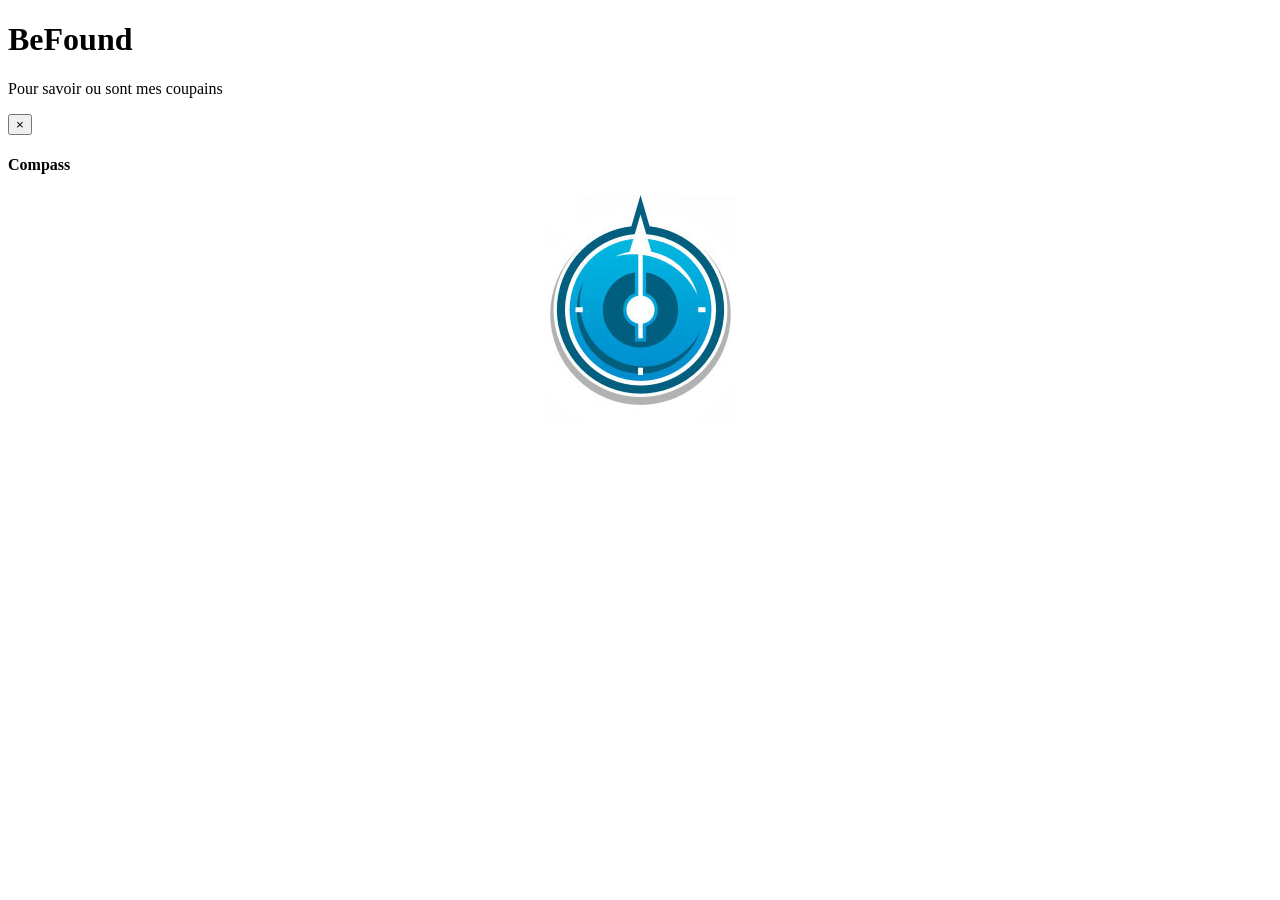
==== commit addf6c5d: "adding files" ====
--- a/index.html
+++ b/index.html
@@ -1,18 +1,19 @@
 <!DOCTYPE html>
-<!-- saved from url=(0030)https://bootswatch.com/flatly/ -->
-<html lang="en"><head><meta http-equiv="Content-Type" content="text/html; charset=UTF-8">
+<html lang="fr"><head><meta http-equiv="Content-Type" content="text/html; charset=UTF-8">
     <meta charset="utf-8">
-    <title>Bootswatch: Flatly</title>
+    <title>Test BeFound</title>
     <meta name="viewport" content="width=device-width, initial-scale=1">
     <meta http-equiv="X-UA-Compatible" content="IE=edge">
     <link rel="stylesheet" href="https://bootswatch.com/flatly/bootstrap.css" media="screen">
     <link rel="stylesheet" href="https://bootswatch.com/assets/css/bootswatch.min.css">
+	<link rel="stylesheet" href="./css/perso.css">
     <!-- HTML5 shim and Respond.js IE8 support of HTML5 elements and media queries -->
     <!--[if lt IE 9]>
       <script src="../bower_components/html5shiv/dist/html5shiv.js"></script>
       <script src="../bower_components/respond/dest/respond.min.js"></script>
     <![endif]-->
-    <script type="text/javascript" async="" src="./css/ga.js"></script><script>
+    <script type="text/javascript" async="" src="./js/ga.js"></script>
+	<script>
 
      var _gaq = _gaq || [];
       _gaq.push(['_setAccount', 'UA-23019901-1']);
@@ -27,1262 +28,85 @@
      })();
 
     </script>
-  <style type="text/css"></style></head>
-  <body>
-    <div class="navbar navbar-default navbar-fixed-top">
-      <div class="container">
-        <div class="navbar-header">
-          <a href="https://bootswatch.com/" class="navbar-brand">Bootswatch</a>
-          <button class="navbar-toggle" type="button" data-toggle="collapse" data-target="#navbar-main">
-            <span class="icon-bar"></span>
-            <span class="icon-bar"></span>
-            <span class="icon-bar"></span>
-          </button>
-        </div>
-        <div class="navbar-collapse collapse" id="navbar-main">
-          <ul class="nav navbar-nav">
-            <li class="dropdown">
-              <a class="dropdown-toggle" data-toggle="dropdown" href="https://bootswatch.com/flatly/#" id="themes">Themes <span class="caret"></span></a>
-              <ul class="dropdown-menu" aria-labelledby="themes">
-                <li><a href="https://bootswatch.com/default/">Default</a></li>
-                <li class="divider"></li>
-                <li><a href="https://bootswatch.com/cerulean/">Cerulean</a></li>
-                <li><a href="https://bootswatch.com/cosmo/">Cosmo</a></li>
-                <li><a href="https://bootswatch.com/cyborg/">Cyborg</a></li>
-                <li><a href="https://bootswatch.com/darkly/">Darkly</a></li>
-                <li><a href="./css/Bootswatch  Flatly.html">Flatly</a></li>
-                <li><a href="https://bootswatch.com/journal/">Journal</a></li>
-                <li><a href="https://bootswatch.com/lumen/">Lumen</a></li>
-                <li><a href="https://bootswatch.com/paper/">Paper</a></li>
-                <li><a href="https://bootswatch.com/readable/">Readable</a></li>
-                <li><a href="https://bootswatch.com/sandstone/">Sandstone</a></li>
-                <li><a href="https://bootswatch.com/simplex/">Simplex</a></li>
-                <li><a href="https://bootswatch.com/slate/">Slate</a></li>
-                <li><a href="https://bootswatch.com/spacelab/">Spacelab</a></li>
-                <li><a href="https://bootswatch.com/superhero/">Superhero</a></li>
-                <li><a href="https://bootswatch.com/united/">United</a></li>
-                <li><a href="https://bootswatch.com/yeti/">Yeti</a></li>
-              </ul>
-            </li>
-            <li>
-              <a href="https://bootswatch.com/help/">Help</a>
-            </li>
-            <li>
-              <a href="http://news.bootswatch.com/">Blog</a>
-            </li>
-            <li class="dropdown">
-              <a class="dropdown-toggle" data-toggle="dropdown" href="https://bootswatch.com/flatly/#" id="download" aria-expanded="false">Download <span class="caret"></span></a>
-              <ul class="dropdown-menu" aria-labelledby="download">
-                <li><a href="https://bootswatch.com/flatly/bootstrap.min.css">bootstrap.min.css</a></li>
-                <li><a href="https://bootswatch.com/flatly/bootstrap.css">bootstrap.css</a></li>
-                <li class="divider"></li>
-                <li><a href="https://bootswatch.com/flatly/variables.less">variables.less</a></li>
-                <li><a href="https://bootswatch.com/flatly/bootswatch.less">bootswatch.less</a></li>
-                <li class="divider"></li>
-                <li><a href="https://bootswatch.com/flatly/_variables.scss">_variables.scss</a></li>
-                <li><a href="https://bootswatch.com/flatly/_bootswatch.scss">_bootswatch.scss</a></li>
-              </ul>
-            </li>
-          </ul>
+    <script>
+    function init() {
+      var compass = document.getElementById('compassContainer');
 
-          <ul class="nav navbar-nav navbar-right">
-            <li><a href="http://builtwithbootstrap.com/" target="_blank">Built With Bootstrap</a></li>
-            <li><a href="https://wrapbootstrap.com/?ref=bsw" target="_blank">WrapBootstrap</a></li>
-          </ul>
-
-        </div>
-      </div>
-    </div>
-
-
+      if(window.DeviceOrientationEvent) {
+        window.addEventListener('deviceorientation', function(event) {
+          var dir='';
+          var alpha;
+          //Check for iOS property
+          if(event.webkitCompassHeading) {
+            alpha = event.webkitCompassHeading;
+            //Direction is reversed for iOS
+            dir='-';
+          }
+          else alpha = event.alpha;
+          compass.style.Transform = 'rotate(' + alpha + 'deg)';
+          compass.style.WebkitTransform = 'rotate('+dir + alpha + 'deg)';
+          compass.style.MozTransform = 'rotate(-' + alpha + 'deg)'; 
+        }  , false);
+      }
+    }
+    </script>
+	<style>
+    .compassContainer{
+		transform-origin: 50% 50%;
+		-webkit-transform-origin: 50% 50%;
+		-moz-transform-origin: 50% 50%;
+    }
+	
+	.block_img{
+		margin-left: auto;
+		margin-right: auto;
+		display: block;
+	}
+    </style>
+  <body onload="init()">
     <div class="container">
 
       <div class="page-header" id="banner">
         <div class="row">
-          <div class="col-lg-8 col-md-7 col-sm-6">
-            <h1>Flatly</h1>
-            <p class="lead">Flat and modern</p>
-          </div>
-          <div class="col-lg-4 col-md-5 col-sm-6">
-            <div class="sponsor">
-              <a href="http://www.shopify.com/?ref=bootswatch" target="_blank" onclick="_gaq.push([&#39;_trackEvent&#39;, &#39;banner&#39;, &#39;click&#39;, &#39;shopify&#39;]);"><img src="./css/shopify.png" alt="Shopify" onload="_gaq.push([&#39;_trackEvent&#39;, &#39;banner&#39;, &#39;impression&#39;, &#39;shopify&#39;]);"></a>
-            </div>
+          <div class="col-lg-12">
+            <h1>BeFound</h1>
+            <p class="lead">Pour savoir ou sont mes coupains</p>
           </div>
         </div>
       </div>
-
-      <!-- Navbar
+      <!-- Compass
       ================================================== -->
-      <div class="bs-docs-section clearfix">
         <div class="row">
           <div class="col-lg-12">
-            <div class="page-header">
-              <h1 id="navbar">Navbar</h1>
-            </div>
-
-            <div class="bs-component">
-              <nav class="navbar navbar-default">
-                <div class="container-fluid">
-                  <div class="navbar-header">
-                    <button type="button" class="navbar-toggle collapsed" data-toggle="collapse" data-target="#bs-example-navbar-collapse-1">
-                      <span class="sr-only">Toggle navigation</span>
-                      <span class="icon-bar"></span>
-                      <span class="icon-bar"></span>
-                      <span class="icon-bar"></span>
-                    </button>
-                    <a class="navbar-brand" href="https://bootswatch.com/flatly/#">Brand</a>
-                  </div>
-
-                  <div class="collapse navbar-collapse" id="bs-example-navbar-collapse-1">
-                    <ul class="nav navbar-nav">
-                      <li class="active"><a href="https://bootswatch.com/flatly/#">Link <span class="sr-only">(current)</span></a></li>
-                      <li><a href="https://bootswatch.com/flatly/#">Link</a></li>
-                      <li class="dropdown">
-                        <a href="https://bootswatch.com/flatly/#" class="dropdown-toggle" data-toggle="dropdown" role="button" aria-expanded="false">Dropdown <span class="caret"></span></a>
-                        <ul class="dropdown-menu" role="menu">
-                          <li><a href="https://bootswatch.com/flatly/#">Action</a></li>
-                          <li><a href="https://bootswatch.com/flatly/#">Another action</a></li>
-                          <li><a href="https://bootswatch.com/flatly/#">Something else here</a></li>
-                          <li class="divider"></li>
-                          <li><a href="https://bootswatch.com/flatly/#">Separated link</a></li>
-                          <li class="divider"></li>
-                          <li><a href="https://bootswatch.com/flatly/#">One more separated link</a></li>
-                        </ul>
-                      </li>
-                    </ul>
-                    <form class="navbar-form navbar-left" role="search">
-                      <div class="form-group">
-                        <input type="text" class="form-control" placeholder="Search">
-                      </div>
-                      <button type="submit" class="btn btn-default">Submit</button>
-                    </form>
-                    <ul class="nav navbar-nav navbar-right">
-                      <li><a href="https://bootswatch.com/flatly/#">Link</a></li>
-                    </ul>
-                  </div>
-                </div>
-              </nav>
-            </div>
-
-            <div class="bs-component">
-              <nav class="navbar navbar-inverse">
-                <div class="container-fluid">
-                  <div class="navbar-header">
-                    <button type="button" class="navbar-toggle collapsed" data-toggle="collapse" data-target="#bs-example-navbar-collapse-2">
-                      <span class="sr-only">Toggle navigation</span>
-                      <span class="icon-bar"></span>
-                      <span class="icon-bar"></span>
-                      <span class="icon-bar"></span>
-                    </button>
-                    <a class="navbar-brand" href="https://bootswatch.com/flatly/#">Brand</a>
-                  </div>
-
-                  <div class="collapse navbar-collapse" id="bs-example-navbar-collapse-2">
-                    <ul class="nav navbar-nav">
-                      <li class="active"><a href="https://bootswatch.com/flatly/#">Link <span class="sr-only">(current)</span></a></li>
-                      <li><a href="https://bootswatch.com/flatly/#">Link</a></li>
-                      <li class="dropdown">
-                        <a href="https://bootswatch.com/flatly/#" class="dropdown-toggle" data-toggle="dropdown" role="button" aria-expanded="false">Dropdown <span class="caret"></span></a>
-                        <ul class="dropdown-menu" role="menu">
-                          <li><a href="https://bootswatch.com/flatly/#">Action</a></li>
-                          <li><a href="https://bootswatch.com/flatly/#">Another action</a></li>
-                          <li><a href="https://bootswatch.com/flatly/#">Something else here</a></li>
-                          <li class="divider"></li>
-                          <li><a href="https://bootswatch.com/flatly/#">Separated link</a></li>
-                          <li class="divider"></li>
-                          <li><a href="https://bootswatch.com/flatly/#">One more separated link</a></li>
-                        </ul>
-                      </li>
-                    </ul>
-                    <form class="navbar-form navbar-left" role="search">
-                      <div class="form-group">
-                        <input type="text" class="form-control" placeholder="Search">
-                      </div>
-                      <button type="submit" class="btn btn-default">Submit</button>
-                    </form>
-                    <ul class="nav navbar-nav navbar-right">
-                      <li><a href="https://bootswatch.com/flatly/#">Link</a></li>
-                    </ul>
-                  </div>
-                </div>
-              </nav>
-            </div><!-- /example -->
-
-          </div>
-        </div>
-      </div>
-
-
-      <!-- Buttons
-      ================================================== -->
-      <div class="bs-docs-section">
-        <div class="page-header">
-          <div class="row">
-            <div class="col-lg-12">
-              <h1 id="buttons">Buttons</h1>
-            </div>
-          </div>
-        </div>
-
-        <div class="row">
-          <div class="col-lg-6">
-
-            <p class="bs-component">
-              <a href="https://bootswatch.com/flatly/#" class="btn btn-default">Default</a>
-              <a href="https://bootswatch.com/flatly/#" class="btn btn-primary">Primary</a>
-              <a href="https://bootswatch.com/flatly/#" class="btn btn-success">Success</a>
-              <a href="https://bootswatch.com/flatly/#" class="btn btn-info">Info</a>
-              <a href="https://bootswatch.com/flatly/#" class="btn btn-warning">Warning</a>
-              <a href="https://bootswatch.com/flatly/#" class="btn btn-danger">Danger</a>
-              <a href="https://bootswatch.com/flatly/#" class="btn btn-link">Link</a>
-            </p>
-
-            <p class="bs-component">
-              <a href="https://bootswatch.com/flatly/#" class="btn btn-default disabled">Default</a>
-              <a href="https://bootswatch.com/flatly/#" class="btn btn-primary disabled">Primary</a>
-              <a href="https://bootswatch.com/flatly/#" class="btn btn-success disabled">Success</a>
-              <a href="https://bootswatch.com/flatly/#" class="btn btn-info disabled">Info</a>
-              <a href="https://bootswatch.com/flatly/#" class="btn btn-warning disabled">Warning</a>
-              <a href="https://bootswatch.com/flatly/#" class="btn btn-danger disabled">Danger</a>
-              <a href="https://bootswatch.com/flatly/#" class="btn btn-link disabled">Link</a>
-            </p>
-
-
-            <div style="margin-bottom: 15px;">
-              <div class="btn-toolbar bs-component" style="margin: 0;">
-                <div class="btn-group">
-                  <a href="https://bootswatch.com/flatly/#" class="btn btn-default">Default</a>
-                  <a href="https://bootswatch.com/flatly/#" class="btn btn-default dropdown-toggle" data-toggle="dropdown"><span class="caret"></span></a>
-                  <ul class="dropdown-menu">
-                    <li><a href="https://bootswatch.com/flatly/#">Action</a></li>
-                    <li><a href="https://bootswatch.com/flatly/#">Another action</a></li>
-                    <li><a href="https://bootswatch.com/flatly/#">Something else here</a></li>
-                    <li class="divider"></li>
-                    <li><a href="https://bootswatch.com/flatly/#">Separated link</a></li>
-                  </ul>
-                </div>
-
-                <div class="btn-group">
-                  <a href="https://bootswatch.com/flatly/#" class="btn btn-primary">Primary</a>
-                  <a href="https://bootswatch.com/flatly/#" class="btn btn-primary dropdown-toggle" data-toggle="dropdown"><span class="caret"></span></a>
-                  <ul class="dropdown-menu">
-                    <li><a href="https://bootswatch.com/flatly/#">Action</a></li>
-                    <li><a href="https://bootswatch.com/flatly/#">Another action</a></li>
-                    <li><a href="https://bootswatch.com/flatly/#">Something else here</a></li>
-                    <li class="divider"></li>
-                    <li><a href="https://bootswatch.com/flatly/#">Separated link</a></li>
-                  </ul>
-                </div>
-
-                <div class="btn-group">
-                  <a href="https://bootswatch.com/flatly/#" class="btn btn-success">Success</a>
-                  <a href="https://bootswatch.com/flatly/#" class="btn btn-success dropdown-toggle" data-toggle="dropdown"><span class="caret"></span></a>
-                  <ul class="dropdown-menu">
-                    <li><a href="https://bootswatch.com/flatly/#">Action</a></li>
-                    <li><a href="https://bootswatch.com/flatly/#">Another action</a></li>
-                    <li><a href="https://bootswatch.com/flatly/#">Something else here</a></li>
-                    <li class="divider"></li>
-                    <li><a href="https://bootswatch.com/flatly/#">Separated link</a></li>
-                  </ul>
-                </div>
-
-                <div class="btn-group">
-                  <a href="https://bootswatch.com/flatly/#" class="btn btn-info">Info</a>
-                  <a href="https://bootswatch.com/flatly/#" class="btn btn-info dropdown-toggle" data-toggle="dropdown"><span class="caret"></span></a>
-                  <ul class="dropdown-menu">
-                    <li><a href="https://bootswatch.com/flatly/#">Action</a></li>
-                    <li><a href="https://bootswatch.com/flatly/#">Another action</a></li>
-                    <li><a href="https://bootswatch.com/flatly/#">Something else here</a></li>
-                    <li class="divider"></li>
-                    <li><a href="https://bootswatch.com/flatly/#">Separated link</a></li>
-                  </ul>
-                </div>
-
-                <div class="btn-group">
-                  <a href="https://bootswatch.com/flatly/#" class="btn btn-warning">Warning</a>
-                  <a href="https://bootswatch.com/flatly/#" class="btn btn-warning dropdown-toggle" data-toggle="dropdown"><span class="caret"></span></a>
-                  <ul class="dropdown-menu">
-                    <li><a href="https://bootswatch.com/flatly/#">Action</a></li>
-                    <li><a href="https://bootswatch.com/flatly/#">Another action</a></li>
-                    <li><a href="https://bootswatch.com/flatly/#">Something else here</a></li>
-                    <li class="divider"></li>
-                    <li><a href="https://bootswatch.com/flatly/#">Separated link</a></li>
-                  </ul>
-                </div>
-              </div>
-            </div>
-
-            <p class="bs-component">
-              <a href="https://bootswatch.com/flatly/#" class="btn btn-primary btn-lg">Large button</a>
-              <a href="https://bootswatch.com/flatly/#" class="btn btn-primary">Default button</a>
-              <a href="https://bootswatch.com/flatly/#" class="btn btn-primary btn-sm">Small button</a>
-              <a href="https://bootswatch.com/flatly/#" class="btn btn-primary btn-xs">Mini button</a>
-            </p>
-
-          </div>
-          <div class="col-lg-6">
-
-            <p class="bs-component">
-              <a href="https://bootswatch.com/flatly/#" class="btn btn-default btn-lg btn-block">Block level button</a>
-            </p>
-
-
-            <div class="bs-component" style="margin-bottom: 15px;">
-              <div class="btn-group btn-group-justified">
-                <a href="https://bootswatch.com/flatly/#" class="btn btn-default">Left</a>
-                <a href="https://bootswatch.com/flatly/#" class="btn btn-default">Middle</a>
-                <a href="https://bootswatch.com/flatly/#" class="btn btn-default">Right</a>
-              </div>
-            </div>
-
-            <div class="bs-component" style="margin-bottom: 15px;">
-              <div class="btn-toolbar">
-                <div class="btn-group">
-                  <a href="https://bootswatch.com/flatly/#" class="btn btn-default">1</a>
-                  <a href="https://bootswatch.com/flatly/#" class="btn btn-default">2</a>
-                  <a href="https://bootswatch.com/flatly/#" class="btn btn-default">3</a>
-                  <a href="https://bootswatch.com/flatly/#" class="btn btn-default">4</a>
-                </div>
-
-                <div class="btn-group">
-                  <a href="https://bootswatch.com/flatly/#" class="btn btn-default">5</a>
-                  <a href="https://bootswatch.com/flatly/#" class="btn btn-default">6</a>
-                  <a href="https://bootswatch.com/flatly/#" class="btn btn-default">7</a>
-                </div>
-
-                <div class="btn-group">
-                  <a href="https://bootswatch.com/flatly/#" class="btn btn-default">8</a>
-                  <div class="btn-group">
-                    <a href="https://bootswatch.com/flatly/#" class="btn btn-default dropdown-toggle" data-toggle="dropdown">
-                      Dropdown
-                      <span class="caret"></span>
-                    </a>
-                    <ul class="dropdown-menu">
-                      <li><a href="https://bootswatch.com/flatly/#">Dropdown link</a></li>
-                      <li><a href="https://bootswatch.com/flatly/#">Dropdown link</a></li>
-                      <li><a href="https://bootswatch.com/flatly/#">Dropdown link</a></li>
-                     </ul>
-                  </div>
-                </div>
-              </div>
-            </div>
-
-            <div class="bs-component">
-              <div class="btn-group-vertical">
-                  <a href="https://bootswatch.com/flatly/#" class="btn btn-default">Button</a>
-                  <a href="https://bootswatch.com/flatly/#" class="btn btn-default">Button</a>
-                  <a href="https://bootswatch.com/flatly/#" class="btn btn-default">Button</a>
-                  <a href="https://bootswatch.com/flatly/#" class="btn btn-default">Button</a>
-              </div>
-            <div id="source-button" class="btn btn-primary btn-xs" style="display: none;">&lt; &gt;</div></div>
-
-          </div>
-        </div>
-      </div>
-
-      <!-- Typography
-      ================================================== -->
-      <div class="bs-docs-section">
-        <div class="row">
-          <div class="col-lg-12">
-            <div class="page-header">
-              <h1 id="type">Typography</h1>
-            </div>
-          </div>
-        </div>
-
-        <!-- Headings -->
-
-        <div class="row">
-          <div class="col-lg-4">
-            <div class="bs-component">
-              <h1>Heading 1</h1>
-              <h2>Heading 2</h2>
-              <h3>Heading 3</h3>
-              <h4>Heading 4</h4>
-              <h5>Heading 5</h5>
-              <h6>Heading 6</h6>
-              <p class="lead">Vivamus sagittis lacus vel augue laoreet rutrum faucibus dolor auctor.</p>
-            </div>
-          </div>
-          <div class="col-lg-4">
-            <div class="bs-component">
-              <h2>Example body text</h2>
-              <p>Nullam quis risus eget <a href="https://bootswatch.com/flatly/#">urna mollis ornare</a> vel eu leo. Cum sociis natoque penatibus et magnis dis parturient montes, nascetur ridiculus mus. Nullam id dolor id nibh ultricies vehicula.</p>
-              <p><small>This line of text is meant to be treated as fine print.</small></p>
-              <p>The following snippet of text is <strong>rendered as bold text</strong>.</p>
-              <p>The following snippet of text is <em>rendered as italicized text</em>.</p>
-              <p>An abbreviation of the word attribute is <abbr title="attribute">attr</abbr>.</p>
-            </div>
-
-          </div>
-          <div class="col-lg-4">
-            <div class="bs-component">
-              <h2>Emphasis classes</h2>
-              <p class="text-muted">Fusce dapibus, tellus ac cursus commodo, tortor mauris nibh.</p>
-              <p class="text-primary">Nullam id dolor id nibh ultricies vehicula ut id elit.</p>
-              <p class="text-warning">Etiam porta sem malesuada magna mollis euismod.</p>
-              <p class="text-danger">Donec ullamcorper nulla non metus auctor fringilla.</p>
-              <p class="text-success">Duis mollis, est non commodo luctus, nisi erat porttitor ligula.</p>
-              <p class="text-info">Maecenas sed diam eget risus varius blandit sit amet non magna.</p>
-            </div>
-
-          </div>
-        </div>
-
-        <!-- Blockquotes -->
-
-        <div class="row">
-          <div class="col-lg-12">
-            <h2 id="type-blockquotes">Blockquotes</h2>
-          </div>
-        </div>
-        <div class="row">
-          <div class="col-lg-6">
-            <div class="bs-component">
-              <blockquote>
-                <p>Lorem ipsum dolor sit amet, consectetur adipiscing elit. Integer posuere erat a ante.</p>
-                <small>Someone famous in <cite title="Source Title">Source Title</cite></small>
-              </blockquote>
-            </div>
-          </div>
-          <div class="col-lg-6">
-            <div class="bs-component">
-              <blockquote class="pull-right">
-                <p>Lorem ipsum dolor sit amet, consectetur adipiscing elit. Integer posuere erat a ante.</p>
-                <small>Someone famous in <cite title="Source Title">Source Title</cite></small>
-              </blockquote>
-            </div>
-          </div>
-        </div>
-      </div>
-
-      <!-- Tables
-      ================================================== -->
-      <div class="bs-docs-section">
-
-        <div class="row">
-          <div class="col-lg-12">
-            <div class="page-header">
-              <h1 id="tables">Tables</h1>
-            </div>
-
-            <div class="bs-component">
-              <table class="table table-striped table-hover ">
-                <thead>
-                  <tr>
-                    <th>#</th>
-                    <th>Column heading</th>
-                    <th>Column heading</th>
-                    <th>Column heading</th>
-                  </tr>
-                </thead>
-                <tbody>
-                  <tr>
-                    <td>1</td>
-                    <td>Column content</td>
-                    <td>Column content</td>
-                    <td>Column content</td>
-                  </tr>
-                  <tr>
-                    <td>2</td>
-                    <td>Column content</td>
-                    <td>Column content</td>
-                    <td>Column content</td>
-                  </tr>
-                  <tr class="info">
-                    <td>3</td>
-                    <td>Column content</td>
-                    <td>Column content</td>
-                    <td>Column content</td>
-                  </tr>
-                  <tr class="success">
-                    <td>4</td>
-                    <td>Column content</td>
-                    <td>Column content</td>
-                    <td>Column content</td>
-                  </tr>
-                  <tr class="danger">
-                    <td>5</td>
-                    <td>Column content</td>
-                    <td>Column content</td>
-                    <td>Column content</td>
-                  </tr>
-                  <tr class="warning">
-                    <td>6</td>
-                    <td>Column content</td>
-                    <td>Column content</td>
-                    <td>Column content</td>
-                  </tr>
-                  <tr class="active">
-                    <td>7</td>
-                    <td>Column content</td>
-                    <td>Column content</td>
-                    <td>Column content</td>
-                  </tr>
-                </tbody>
-              </table> 
-            </div><!-- /example -->
-          </div>
-        </div>
-      </div>
-
-      <!-- Forms
-      ================================================== -->
-      <div class="bs-docs-section">
-        <div class="row">
-          <div class="col-lg-12">
-            <div class="page-header">
-              <h1 id="forms">Forms</h1>
-            </div>
-          </div>
-        </div>
-
-        <div class="row">
-          <div class="col-lg-6">
-            <div class="well bs-component">
-              <form class="form-horizontal">
-                <fieldset>
-                  <legend>Legend</legend>
-                  <div class="form-group">
-                    <label for="inputEmail" class="col-lg-2 control-label">Email</label>
-                    <div class="col-lg-10">
-                      <input type="text" class="form-control" id="inputEmail" placeholder="Email">
-                    </div>
-                  </div>
-                  <div class="form-group">
-                    <label for="inputPassword" class="col-lg-2 control-label">Password</label>
-                    <div class="col-lg-10">
-                      <input type="password" class="form-control" id="inputPassword" placeholder="Password">
-                      <div class="checkbox">
-                        <label>
-                          <input type="checkbox"> Checkbox
-                        </label>
-                      </div>
-                    </div>
-                  </div>
-                  <div class="form-group">
-                    <label for="textArea" class="col-lg-2 control-label">Textarea</label>
-                    <div class="col-lg-10">
-                      <textarea class="form-control" rows="3" id="textArea"></textarea>
-                      <span class="help-block">A longer block of help text that breaks onto a new line and may extend beyond one line.</span>
-                    </div>
-                  </div>
-                  <div class="form-group">
-                    <label class="col-lg-2 control-label">Radios</label>
-                    <div class="col-lg-10">
-                      <div class="radio">
-                        <label>
-                          <input type="radio" name="optionsRadios" id="optionsRadios1" value="option1" checked="">
-                          Option one is this
-                        </label>
-                      </div>
-                      <div class="radio">
-                        <label>
-                          <input type="radio" name="optionsRadios" id="optionsRadios2" value="option2">
-                          Option two can be something else
-                        </label>
-                      </div>
-                    </div>
-                  </div>
-                  <div class="form-group">
-                    <label for="select" class="col-lg-2 control-label">Selects</label>
-                    <div class="col-lg-10">
-                      <select class="form-control" id="select">
-                        <option>1</option>
-                        <option>2</option>
-                        <option>3</option>
-                        <option>4</option>
-                        <option>5</option>
-                      </select>
-                      <br>
-                      <select multiple="" class="form-control">
-                        <option>1</option>
-                        <option>2</option>
-                        <option>3</option>
-                        <option>4</option>
-                        <option>5</option>
-                      </select>
-                    </div>
-                  </div>
-                  <div class="form-group">
-                    <div class="col-lg-10 col-lg-offset-2">
-                      <button type="reset" class="btn btn-default">Cancel</button>
-                      <button type="submit" class="btn btn-primary">Submit</button>
-                    </div>
-                  </div>
-                </fieldset>
-              </form>
-            </div>
-          </div>
-          <div class="col-lg-4 col-lg-offset-1">
-
-              <form class="bs-component">
-                <div class="form-group">
-                  <label class="control-label" for="focusedInput">Focused input</label>
-                  <input class="form-control" id="focusedInput" type="text" value="This is focused...">
-                </div>
-
-                <div class="form-group">
-                  <label class="control-label" for="disabledInput">Disabled input</label>
-                  <input class="form-control" id="disabledInput" type="text" placeholder="Disabled input here..." disabled="">
-                </div>
-
-                <div class="form-group has-warning">
-                  <label class="control-label" for="inputWarning">Input warning</label>
-                  <input type="text" class="form-control" id="inputWarning">
-                </div>
-
-                <div class="form-group has-error">
-                  <label class="control-label" for="inputError">Input error</label>
-                  <input type="text" class="form-control" id="inputError">
-                </div>
-
-                <div class="form-group has-success">
-                  <label class="control-label" for="inputSuccess">Input success</label>
-                  <input type="text" class="form-control" id="inputSuccess">
-                </div>
-
-                <div class="form-group">
-                  <label class="control-label" for="inputLarge">Large input</label>
-                  <input class="form-control input-lg" type="text" id="inputLarge">
-                </div>
-
-                <div class="form-group">
-                  <label class="control-label" for="inputDefault">Default input</label>
-                  <input type="text" class="form-control" id="inputDefault">
-                </div>
-
-                <div class="form-group">
-                  <label class="control-label" for="inputSmall">Small input</label>
-                  <input class="form-control input-sm" type="text" id="inputSmall">
-                </div>
-
-                <div class="form-group">
-                  <label class="control-label">Input addons</label>
-                  <div class="input-group">
-                    <span class="input-group-addon">$</span>
-                    <input type="text" class="form-control">
-                    <span class="input-group-btn">
-                      <button class="btn btn-default" type="button">Button</button>
-                    </span>
-                  </div>
-                </div>
-              </form>
-
-          </div>
-        </div>
-      </div>
-
-      <!-- Navs
-      ================================================== -->
-      <div class="bs-docs-section">
-
-        <div class="row">
-          <div class="col-lg-12">
-            <div class="page-header">
-              <h1 id="nav">Navs</h1>
-            </div>
-          </div>
-        </div>
-
-        <div class="row">
-          <div class="col-lg-4">
-            <h2 id="nav-tabs">Tabs</h2>
-            <div class="bs-component">
-              <ul class="nav nav-tabs">
-                <li class="active"><a href="https://bootswatch.com/flatly/#home" data-toggle="tab">Home</a></li>
-                <li><a href="https://bootswatch.com/flatly/#profile" data-toggle="tab">Profile</a></li>
-                <li class="disabled"><a>Disabled</a></li>
-                <li class="dropdown">
-                  <a class="dropdown-toggle" data-toggle="dropdown" href="https://bootswatch.com/flatly/#">
-                    Dropdown <span class="caret"></span>
-                  </a>
-                  <ul class="dropdown-menu">
-                    <li><a href="https://bootswatch.com/flatly/#dropdown1" data-toggle="tab">Action</a></li>
-                    <li class="divider"></li>
-                    <li><a href="https://bootswatch.com/flatly/#dropdown2" data-toggle="tab">Another action</a></li>
-                  </ul>
-                </li>
-              </ul>
-              <div id="myTabContent" class="tab-content">
-                <div class="tab-pane fade active in" id="home">
-                  <p>Raw denim you probably haven't heard of them jean shorts Austin. Nesciunt tofu stumptown aliqua, retro synth master cleanse. Mustache cliche tempor, williamsburg carles vegan helvetica. Reprehenderit butcher retro keffiyeh dreamcatcher synth. Cosby sweater eu banh mi, qui irure terry richardson ex squid. Aliquip placeat salvia cillum iphone. Seitan aliquip quis cardigan american apparel, butcher voluptate nisi qui.</p>
-                </div>
-                <div class="tab-pane fade" id="profile">
-                  <p>Food truck fixie locavore, accusamus mcsweeney's marfa nulla single-origin coffee squid. Exercitation +1 labore velit, blog sartorial PBR leggings next level wes anderson artisan four loko farm-to-table craft beer twee. Qui photo booth letterpress, commodo enim craft beer mlkshk aliquip jean shorts ullamco ad vinyl cillum PBR. Homo nostrud organic, assumenda labore aesthetic magna delectus mollit.</p>
-                </div>
-                <div class="tab-pane fade" id="dropdown1">
-                  <p>Etsy mixtape wayfarers, ethical wes anderson tofu before they sold out mcsweeney's organic lomo retro fanny pack lo-fi farm-to-table readymade. Messenger bag gentrify pitchfork tattooed craft beer, iphone skateboard locavore carles etsy salvia banksy hoodie helvetica. DIY synth PBR banksy irony. Leggings gentrify squid 8-bit cred pitchfork.</p>
-                </div>
-                <div class="tab-pane fade" id="dropdown2">
-                  <p>Trust fund seitan letterpress, keytar raw denim keffiyeh etsy art party before they sold out master cleanse gluten-free squid scenester freegan cosby sweater. Fanny pack portland seitan DIY, art party locavore wolf cliche high life echo park Austin. Cred vinyl keffiyeh DIY salvia PBR, banh mi before they sold out farm-to-table VHS viral locavore cosby sweater.</p>
-                </div>
-              </div>
-            </div>
-          </div>
-          <div class="col-lg-4">
-            <h2 id="nav-pills">Pills</h2>
-            <div class="bs-component">
-              <ul class="nav nav-pills">
-                <li class="active"><a href="https://bootswatch.com/flatly/#">Home</a></li>
-                <li><a href="https://bootswatch.com/flatly/#">Profile</a></li>
-                <li class="disabled"><a href="https://bootswatch.com/flatly/#">Disabled</a></li>
-                <li class="dropdown">
-                  <a class="dropdown-toggle" data-toggle="dropdown" href="https://bootswatch.com/flatly/#">
-                    Dropdown <span class="caret"></span>
-                  </a>
-                  <ul class="dropdown-menu">
-                    <li><a href="https://bootswatch.com/flatly/#">Action</a></li>
-                    <li><a href="https://bootswatch.com/flatly/#">Another action</a></li>
-                    <li><a href="https://bootswatch.com/flatly/#">Something else here</a></li>
-                    <li class="divider"></li>
-                    <li><a href="https://bootswatch.com/flatly/#">Separated link</a></li>
-                  </ul>
-                </li>
-              </ul>
-            </div>
-            <br>
-            <div class="bs-component">
-              <ul class="nav nav-pills nav-stacked">
-                <li class="active"><a href="https://bootswatch.com/flatly/#">Home</a></li>
-                <li><a href="https://bootswatch.com/flatly/#">Profile</a></li>
-                <li class="disabled"><a href="https://bootswatch.com/flatly/#">Disabled</a></li>
-                <li class="dropdown">
-                  <a class="dropdown-toggle" data-toggle="dropdown" href="https://bootswatch.com/flatly/#">
-                    Dropdown <span class="caret"></span>
-                  </a>
-                  <ul class="dropdown-menu">
-                    <li><a href="https://bootswatch.com/flatly/#">Action</a></li>
-                    <li><a href="https://bootswatch.com/flatly/#">Another action</a></li>
-                    <li><a href="https://bootswatch.com/flatly/#">Something else here</a></li>
-                    <li class="divider"></li>
-                    <li><a href="https://bootswatch.com/flatly/#">Separated link</a></li>
-                  </ul>
-                </li>
-              </ul>
-            </div>
-          </div>
-          <div class="col-lg-4">
-            <h2 id="nav-breadcrumbs">Breadcrumbs</h2>
-            <div class="bs-component">
-              <ul class="breadcrumb">
-                <li class="active">Home</li>
-              </ul>
-
-              <ul class="breadcrumb">
-                <li><a href="https://bootswatch.com/flatly/#">Home</a></li>
-                <li class="active">Library</li>
-              </ul>
-
-              <ul class="breadcrumb">
-                <li><a href="https://bootswatch.com/flatly/#">Home</a></li>
-                <li><a href="https://bootswatch.com/flatly/#">Library</a></li>
-                <li class="active">Data</li>
-              </ul>
-            </div>
-
-          </div>
-        </div>
-
-
-        <div class="row">
-          <div class="col-lg-4">
-            <h2 id="pagination">Pagination</h2>
-            <div class="bs-component">
-              <ul class="pagination">
-                <li class="disabled"><a href="https://bootswatch.com/flatly/#">«</a></li>
-                <li class="active"><a href="https://bootswatch.com/flatly/#">1</a></li>
-                <li><a href="https://bootswatch.com/flatly/#">2</a></li>
-                <li><a href="https://bootswatch.com/flatly/#">3</a></li>
-                <li><a href="https://bootswatch.com/flatly/#">4</a></li>
-                <li><a href="https://bootswatch.com/flatly/#">5</a></li>
-                <li><a href="https://bootswatch.com/flatly/#">»</a></li>
-              </ul>
-
-              <ul class="pagination pagination-lg">
-                <li class="disabled"><a href="https://bootswatch.com/flatly/#">«</a></li>
-                <li class="active"><a href="https://bootswatch.com/flatly/#">1</a></li>
-                <li><a href="https://bootswatch.com/flatly/#">2</a></li>
-                <li><a href="https://bootswatch.com/flatly/#">3</a></li>
-                <li><a href="https://bootswatch.com/flatly/#">»</a></li>
-              </ul>
-
-              <ul class="pagination pagination-sm">
-                <li class="disabled"><a href="https://bootswatch.com/flatly/#">«</a></li>
-                <li class="active"><a href="https://bootswatch.com/flatly/#">1</a></li>
-                <li><a href="https://bootswatch.com/flatly/#">2</a></li>
-                <li><a href="https://bootswatch.com/flatly/#">3</a></li>
-                <li><a href="https://bootswatch.com/flatly/#">4</a></li>
-                <li><a href="https://bootswatch.com/flatly/#">5</a></li>
-                <li><a href="https://bootswatch.com/flatly/#">»</a></li>
-              </ul>
-            </div>
-          </div>
-          <div class="col-lg-4">
-            <h2 id="pager">Pager</h2>
-            <div class="bs-component">
-              <ul class="pager">
-                <li><a href="https://bootswatch.com/flatly/#">Previous</a></li>
-                <li><a href="https://bootswatch.com/flatly/#">Next</a></li>
-              </ul>
-
-              <ul class="pager">
-                <li class="previous disabled"><a href="https://bootswatch.com/flatly/#">← Older</a></li>
-                <li class="next"><a href="https://bootswatch.com/flatly/#">Newer →</a></li>
-              </ul>
-            </div>
-          </div>
-          <div class="col-lg-4">
-
-          </div>
-        </div>
-      </div>
-
-      <!-- Indicators
-      ================================================== -->
-      <div class="bs-docs-section">
-
-        <div class="row">
-          <div class="col-lg-12">
-            <div class="page-header">
-              <h1 id="indicators">Indicators</h1>
-            </div>
-          </div>
-        </div>
-
-        <div class="row">
-          <div class="col-lg-12">
-            <h2>Alerts</h2>
-            <div class="bs-component">
-              <div class="alert alert-dismissible alert-warning">
-                <button type="button" class="close" data-dismiss="alert">×</button>
-                <h4>Warning!</h4>
-                <p>Best check yo self, you're not looking too good. Nulla vitae elit libero, a pharetra augue. Praesent commodo cursus magna, <a href="https://bootswatch.com/flatly/#" class="alert-link">vel scelerisque nisl consectetur et</a>.</p>
-              </div>
-            </div>
-          </div>
-        </div>
-        <div class="row">
-          <div class="col-lg-4">
-            <div class="bs-component">
-              <div class="alert alert-dismissible alert-danger">
-                <button type="button" class="close" data-dismiss="alert">×</button>
-                <strong>Oh snap!</strong> <a href="https://bootswatch.com/flatly/#" class="alert-link">Change a few things up</a> and try submitting again.
-              </div>
-            </div>
-          </div>
-          <div class="col-lg-4">
-            <div class="bs-component">
-              <div class="alert alert-dismissible alert-success">
-                <button type="button" class="close" data-dismiss="alert">×</button>
-                <strong>Well done!</strong> You successfully read <a href="https://bootswatch.com/flatly/#" class="alert-link">this important alert message</a>.
-              </div>
-            </div>
-          </div>
-          <div class="col-lg-4">
-            <div class="bs-component">
-              <div class="alert alert-dismissible alert-info">
-                <button type="button" class="close" data-dismiss="alert">×</button>
-                <strong>Heads up!</strong> This <a href="https://bootswatch.com/flatly/#" class="alert-link">alert needs your attention</a>, but it's not super important.
-              </div>
-            </div>
-          </div>
-        </div>
-        <div class="row">
-          <div class="col-lg-4">
-            <h2>Labels</h2>
-            <div class="bs-component" style="margin-bottom: 40px;">
-              <span class="label label-default">Default</span>
-              <span class="label label-primary">Primary</span>
-              <span class="label label-success">Success</span>
-              <span class="label label-warning">Warning</span>
-              <span class="label label-danger">Danger</span>
-              <span class="label label-info">Info</span>
-            </div>
-          </div>
-          <div class="col-lg-4">
-            <h2>Badges</h2>
-            <div class="bs-component">
-              <ul class="nav nav-pills">
-                <li class="active"><a href="https://bootswatch.com/flatly/#">Home <span class="badge">42</span></a></li>
-                <li><a href="https://bootswatch.com/flatly/#">Profile <span class="badge"></span></a></li>
-                <li><a href="https://bootswatch.com/flatly/#">Messages <span class="badge">3</span></a></li>
-              </ul>
-            </div>
-          </div>
-        </div>
-      </div>
-
-      <!-- Progress bars
-      ================================================== -->
-      <div class="bs-docs-section">
-
-        <div class="row">
-          <div class="col-lg-12">
-            <div class="page-header">
-              <h1 id="progress">Progress bars</h1>
-            </div>
-
-            <h3 id="progress-basic">Basic</h3>
-            <div class="bs-component">
-              <div class="progress">
-                <div class="progress-bar" style="width: 60%;"></div>
-              </div>
-            </div>
-
-            <h3 id="progress-alternatives">Contextual alternatives</h3>
-            <div class="bs-component">
-              <div class="progress">
-                <div class="progress-bar progress-bar-info" style="width: 20%"></div>
-              </div>
-
-              <div class="progress">
-                <div class="progress-bar progress-bar-success" style="width: 40%"></div>
-              </div>
-
-              <div class="progress">
-                <div class="progress-bar progress-bar-warning" style="width: 60%"></div>
-              </div>
-
-              <div class="progress">
-                <div class="progress-bar progress-bar-danger" style="width: 80%"></div>
-              </div>
-            </div>
-
-            <h3 id="progress-striped">Striped</h3>
-            <div class="bs-component">
-              <div class="progress progress-striped">
-                <div class="progress-bar progress-bar-info" style="width: 20%"></div>
-              </div>
-
-              <div class="progress progress-striped">
-                <div class="progress-bar progress-bar-success" style="width: 40%"></div>
-              </div>
-
-              <div class="progress progress-striped">
-                <div class="progress-bar progress-bar-warning" style="width: 60%"></div>
-              </div>
-
-              <div class="progress progress-striped">
-                <div class="progress-bar progress-bar-danger" style="width: 80%"></div>
-              </div>
-            </div>
-
-            <h3 id="progress-animated">Animated</h3>
-            <div class="bs-component">
-              <div class="progress progress-striped active">
-                <div class="progress-bar" style="width: 45%"></div>
-              </div>
-            </div>
-
-            <h3 id="progress-stacked">Stacked</h3>
-            <div class="bs-component">
-              <div class="progress">
-                <div class="progress-bar progress-bar-success" style="width: 35%"></div>
-                <div class="progress-bar progress-bar-warning" style="width: 20%"></div>
-                <div class="progress-bar progress-bar-danger" style="width: 10%"></div>
-              </div>
-            </div>
-          </div>
-        </div>
-      </div>
-
-      <!-- Containers
-      ================================================== -->
-      <div class="bs-docs-section">
-
-        <div class="row">
-          <div class="col-lg-12">
-            <div class="page-header">
-              <h1 id="container">Containers</h1>
-            </div>
-            <div class="bs-component">
-              <div class="jumbotron">
-                <h1>Jumbotron</h1>
-                <p>This is a simple hero unit, a simple jumbotron-style component for calling extra attention to featured content or information.</p>
-                <p><a class="btn btn-primary btn-lg">Learn more</a></p>
-              </div>
-            </div>
-          </div>
-        </div>
-
-
-        <div class="row">
-          <div class="col-lg-12">
-            <h2>List groups</h2>
-          </div>
-        </div>
-        <div class="row">
-          <div class="col-lg-4">
-            <div class="bs-component">
-              <ul class="list-group">
-                <li class="list-group-item">
-                  <span class="badge">14</span>
-                  Cras justo odio
-                </li>
-                <li class="list-group-item">
-                  <span class="badge">2</span>
-                  Dapibus ac facilisis in
-                </li>
-                <li class="list-group-item">
-                  <span class="badge">1</span>
-                  Morbi leo risus
-                </li>
-              </ul>
-            </div>
-          </div>
-          <div class="col-lg-4">
-            <div class="bs-component">
-              <div class="list-group">
-                <a href="https://bootswatch.com/flatly/#" class="list-group-item active">
-                  Cras justo odio
-                </a>
-                <a href="https://bootswatch.com/flatly/#" class="list-group-item">Dapibus ac facilisis in
-                </a>
-                <a href="https://bootswatch.com/flatly/#" class="list-group-item">Morbi leo risus
-                </a>
-              </div>
-            </div>
-          </div>
-          <div class="col-lg-4">
-            <div class="bs-component">
-              <div class="list-group">
-                <a href="https://bootswatch.com/flatly/#" class="list-group-item">
-                  <h4 class="list-group-item-heading">List group item heading</h4>
-                  <p class="list-group-item-text">Donec id elit non mi porta gravida at eget metus. Maecenas sed diam eget risus varius blandit.</p>
-                </a>
-                <a href="https://bootswatch.com/flatly/#" class="list-group-item">
-                  <h4 class="list-group-item-heading">List group item heading</h4>
-                  <p class="list-group-item-text">Donec id elit non mi porta gravida at eget metus. Maecenas sed diam eget risus varius blandit.</p>
-                </a>
-              </div>
-            </div>
-          </div>
-        </div>
-
-
-        <div class="row">
-          <div class="col-lg-12">
-            <h2>Panels</h2>
-          </div>
-        </div>
-        <div class="row">
-          <div class="col-lg-4">
-            <div class="bs-component">
-              <div class="panel panel-default">
-                <div class="panel-body">
-                  Basic panel
-                </div>
-              </div>
-
-              <div class="panel panel-default">
-                <div class="panel-heading">Panel heading</div>
-                <div class="panel-body">
-                  Panel content
-                </div>
-              </div>
-
-              <div class="panel panel-default">
-                <div class="panel-body">
-                  Panel content
-                </div>
-                <div class="panel-footer">Panel footer</div>
-              </div>
-            </div>
-          </div>
-          <div class="col-lg-4">
-            <div class="bs-component">
-              <div class="panel panel-primary">
-                <div class="panel-heading">
-                  <h3 class="panel-title">Panel primary</h3>
-                </div>
-                <div class="panel-body">
-                  Panel content
-                </div>
-              </div>
-
-              <div class="panel panel-success">
-                <div class="panel-heading">
-                  <h3 class="panel-title">Panel success</h3>
-                </div>
-                <div class="panel-body">
-                  Panel content
-                </div>
-              </div>
-
-              <div class="panel panel-warning">
-                <div class="panel-heading">
-                  <h3 class="panel-title">Panel warning</h3>
-                </div>
-                <div class="panel-body">
-                  Panel content
-                </div>
-              </div>
-            </div>
-          </div>
-          <div class="col-lg-4">
-            <div class="bs-component">
-              <div class="panel panel-danger">
-                <div class="panel-heading">
-                  <h3 class="panel-title">Panel danger</h3>
-                </div>
-                <div class="panel-body">
-                  Panel content
-                </div>
-              </div>
-
-              <div class="panel panel-info">
-                <div class="panel-heading">
-                  <h3 class="panel-title">Panel info</h3>
-                </div>
-                <div class="panel-body">
-                  Panel content
-                </div>
-              </div>
-            </div>
-          </div>
-        </div>
-
-        <div class="row">
-          <div class="col-lg-12">
-            <h2>Wells</h2>
-          </div>
-        </div>
-        <div class="row">
-          <div class="col-lg-4">
-            <div class="bs-component">
-              <div class="well">
-                Look, I'm in a well!
-              </div>
-            </div>
-          </div>
-          <div class="col-lg-4">
-            <div class="bs-component">
-              <div class="well well-sm">
-                Look, I'm in a small well!
-              </div>
-            </div>
-          </div>
-          <div class="col-lg-4">
-            <div class="bs-component">
-              <div class="well well-lg">
-                Look, I'm in a large well!
-              </div>
-            </div>
-          </div>
-        </div>
-      </div>
-
-      <!-- Dialogs
-      ================================================== -->
-      <div class="bs-docs-section">
-
-        <div class="row">
-          <div class="col-lg-12">
-            <div class="page-header">
-              <h1 id="dialogs">Dialogs</h1>
-            </div>
-          </div>
-        </div>
-        <div class="row">
-          <div class="col-lg-6">
-            <h2>Modals</h2>
             <div class="bs-component">
               <div class="modal">
                 <div class="modal-dialog">
                   <div class="modal-content">
                     <div class="modal-header">
                       <button type="button" class="close" data-dismiss="modal" aria-hidden="true">×</button>
-                      <h4 class="modal-title">Modal title</h4>
+                      <h4 class="modal-title">Compass</h4>
                     </div>
                     <div class="modal-body">
-                      <p>One fine body…</p>
+                      <div class="compassContainer">
+						<img class="block_img" src="images/compass-logo.jpg" id="compassContainer"/>
+					  </div>
                     </div>
                     <div class="modal-footer">
-                      <button type="button" class="btn btn-default" data-dismiss="modal">Close</button>
-                      <button type="button" class="btn btn-primary">Save changes</button>
                     </div>
                   </div>
                 </div>
               </div>
             </div>
           </div>
-          <div class="col-lg-6">
-            <h2>Popovers</h2>
-            <div class="bs-component">
-              <button type="button" class="btn btn-default" data-container="body" data-toggle="popover" data-placement="left" data-content="Vivamus sagittis lacus vel augue laoreet rutrum faucibus." data-original-title="" title="">Left</button>
-
-              <button type="button" class="btn btn-default" data-container="body" data-toggle="popover" data-placement="top" data-content="Vivamus sagittis lacus vel augue laoreet rutrum faucibus." data-original-title="" title="">Top</button>
-
-              <button type="button" class="btn btn-default" data-container="body" data-toggle="popover" data-placement="bottom" data-content="Vivamus
-              sagittis lacus vel augue laoreet rutrum faucibus." data-original-title="" title="">Bottom</button>
-
-              <button type="button" class="btn btn-default" data-container="body" data-toggle="popover" data-placement="right" data-content="Vivamus sagittis lacus vel augue laoreet rutrum faucibus." data-original-title="" title="">Right</button>
-            </div>
-            <h2>Tooltips</h2>
-            <div class="bs-component">
-              <button type="button" class="btn btn-default" data-toggle="tooltip" data-placement="left" title="" data-original-title="Tooltip on left">Left</button>
-
-              <button type="button" class="btn btn-default" data-toggle="tooltip" data-placement="top" title="" data-original-title="Tooltip on top">Top</button>
-
-              <button type="button" class="btn btn-default" data-toggle="tooltip" data-placement="bottom" title="" data-original-title="Tooltip on bottom">Bottom</button>
-
-              <button type="button" class="btn btn-default" data-toggle="tooltip" data-placement="right" title="" data-original-title="Tooltip on right">Right</button>
-            </div>
-          </div>
         </div>
-      </div>
-
-      <div id="source-modal" class="modal fade">
-        <div class="modal-dialog modal-lg">
-          <div class="modal-content">
-            <div class="modal-header">
-              <button type="button" class="close" data-dismiss="modal" aria-hidden="true">×</button>
-              <h4 class="modal-title">Source Code</h4>
-            </div>
-            <div class="modal-body">
-              <pre></pre>
-            </div>
-          </div>
-        </div>
-      </div>
-
-      <footer>
-        <div class="row">
-          <div class="col-lg-12">
-
-            <ul class="list-unstyled">
-              <li class="pull-right"><a href="https://bootswatch.com/flatly/#top">Back to top</a></li>
-              <li><a href="http://news.bootswatch.com/" onclick="pageTracker._link(this.href); return false;">Blog</a></li>
-              <li><a href="http://feeds.feedburner.com/bootswatch">RSS</a></li>
-              <li><a href="https://twitter.com/bootswatch">Twitter</a></li>
-              <li><a href="https://github.com/thomaspark/bootswatch/">GitHub</a></li>
-              <li><a href="https://bootswatch.com/help/#api">API</a></li>
-              <li><a href="https://bootswatch.com/help/#support">Support</a></li>
-            </ul>
-            <p>Made by <a href="http://thomaspark.co/" rel="nofollow">Thomas Park</a>. Contact him at <a href="mailto:thomas@bootswatch.com">thomas@bootswatch.com<script cf-hash="f9e31" type="text/javascript">
-/* <![CDATA[ */!function(){try{var t="currentScript"in document?document.currentScript:function(){for(var t=document.getElementsByTagName("script"),e=t.length;e--;)if(t[e].getAttribute("cf-hash"))return t[e]}();if(t&&t.previousSibling){var e,r,n,i,c=t.previousSibling,a=c.getAttribute("data-cfemail");if(a){for(e="",r=parseInt(a.substr(0,2),16),n=2;a.length-n;n+=2)i=parseInt(a.substr(n,2),16)^r,e+=String.fromCharCode(i);e=document.createTextNode(e),c.parentNode.replaceChild(e,c)}}}catch(u){}}();/* ]]> */</script></a>.</p>
-            <p>Code released under the <a href="https://github.com/thomaspark/bootswatch/blob/gh-pages/LICENSE">MIT License</a>.</p>
-            <p>Based on <a href="http://getbootstrap.com/" rel="nofollow">Bootstrap</a>. Icons from <a href="http://fortawesome.github.io/Font-Awesome/" rel="nofollow">Font Awesome</a>. Web fonts from <a href="http://www.google.com/webfonts" rel="nofollow">Google</a>.</p>
-
-          </div>
-        </div>
-
-      </footer>
-
-
     </div>
 
 
-    <script src="./css/jquery-1.10.2.min.js"></script>
-    <script src="./css/bootstrap.min.js"></script>
-    <script src="./css/bootswatch.js"></script>
+    <script src="./js/jquery-1.10.2.min.js"></script>
+    <script src="./js/bootstrap.min.js"></script>
+    <script src="./js/bootswatch.js"></script>
   <script type="text/javascript">
 /* <![CDATA[ */
 (function(){try{var s,a,i,j,r,c,l=document.getElementsByTagName("a"),t=document.createElement("textarea");for(i=0;l.length-i;i++){try{a=l[i].getAttribute("href");if(a&&a.indexOf("/cdn-cgi/l/email-protection") > -1  && (a.length > 28)){s='';j=27+ 1 + a.indexOf("/cdn-cgi/l/email-protection");if (a.length > j) {r=parseInt(a.substr(j,2),16);for(j+=2;a.length>j&&a.substr(j,1)!='X';j+=2){c=parseInt(a.substr(j,2),16)^r;s+=String.fromCharCode(c);}j+=1;s+=a.substr(j,a.length-j);}t.innerHTML=s.replace(/</g,"&lt;").replace(/>/g,"&gt;");l[i].setAttribute("href","mailto:"+t.value);}}catch(e){}}}catch(e){}})();
 /* ]]> */
-</script>
-
-
-<div style="position: absolute; z-index: -1; top: 0px; left: 0px; right: 0px; height: 8594px;"></div><div id="cacaowebchromeextension"></div><script type="text/javascript">var Cacaoweb = { callbackIsRunning: function () { var cacaodiv = document.createElement("div"); cacaodiv.id = "cacaorunning"; document.body.appendChild(cacaodiv); } };</script><script id="isrunning" src="http://127.0.0.1:4001/isrunning" type="text/javascript"></script></body></html>+</script>
--- a/css/perso.css
+++ b/css/perso.css
@@ -0,0 +1,3 @@
+#banner {
+  min-height: 0px;
+}
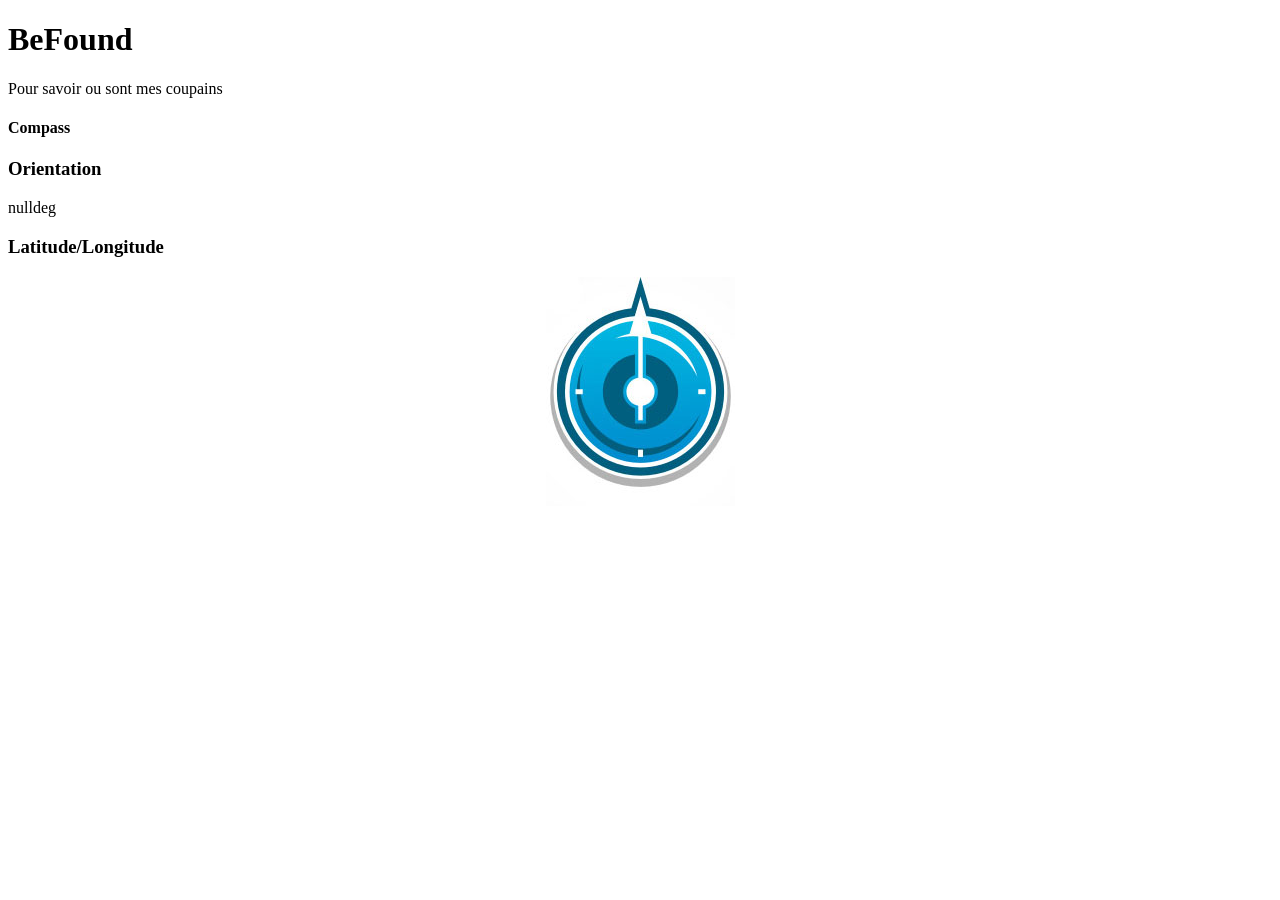
==== commit 4b1bb906: "adding files" ====
--- a/index.html
+++ b/index.html
@@ -12,22 +12,6 @@
       <script src="../bower_components/html5shiv/dist/html5shiv.js"></script>
       <script src="../bower_components/respond/dest/respond.min.js"></script>
     <![endif]-->
-    <script type="text/javascript" async="" src="./js/ga.js"></script>
-	<script>
-
-     var _gaq = _gaq || [];
-      _gaq.push(['_setAccount', 'UA-23019901-1']);
-      _gaq.push(['_setDomainName', "bootswatch.com"]);
-        _gaq.push(['_setAllowLinker', true]);
-      _gaq.push(['_trackPageview']);
-
-     (function() {
-       var ga = document.createElement('script'); ga.type = 'text/javascript'; ga.async = true;
-       ga.src = ('https:' == document.location.protocol ? 'https://ssl' : 'http://www') + '.google-analytics.com/ga.js';
-       var s = document.getElementsByTagName('script')[0]; s.parentNode.insertBefore(ga, s);
-     })();
-
-    </script>
     <script>
     function init() {
       var compass = document.getElementById('compassContainer');
@@ -46,6 +30,8 @@
           compass.style.Transform = 'rotate(' + alpha + 'deg)';
           compass.style.WebkitTransform = 'rotate('+dir + alpha + 'deg)';
           compass.style.MozTransform = 'rotate(-' + alpha + 'deg)'; 
+		  document.getElementById('orientation').innerHTML = alpha + 'deg';
+		  
         }  , false);
       }
     }
@@ -83,9 +69,22 @@
                 <div class="modal-dialog">
                   <div class="modal-content">
                     <div class="modal-header">
-                      <button type="button" class="close" data-dismiss="modal" aria-hidden="true">×</button>
                       <h4 class="modal-title">Compass</h4>
                     </div>
+					<div class="row">
+						<div class="col-lg-4 panel panel-info col-md-offset-1 ">
+						  <div class="panel-heading">
+							<h3 class="panel-title">Orientation</h3>
+						  </div>
+						  <div class="panel-body" id="orientation"></div>
+						</div>
+						<div class="col-lg-4 panel panel-info col-md-offset-2">
+						  <div class="panel-heading">
+							<h3 class="panel-title">Latitude/Longitude</h3>
+						  </div>
+						  <div class="panel-body" id="latlng"></div>
+						</div>
+					</div>
                     <div class="modal-body">
                       <div class="compassContainer">
 						<img class="block_img" src="images/compass-logo.jpg" id="compassContainer"/>
@@ -103,10 +102,4 @@
 
 
     <script src="./js/jquery-1.10.2.min.js"></script>
-    <script src="./js/bootstrap.min.js"></script>
-    <script src="./js/bootswatch.js"></script>
-  <script type="text/javascript">
-/* <![CDATA[ */
-(function(){try{var s,a,i,j,r,c,l=document.getElementsByTagName("a"),t=document.createElement("textarea");for(i=0;l.length-i;i++){try{a=l[i].getAttribute("href");if(a&&a.indexOf("/cdn-cgi/l/email-protection") > -1  && (a.length > 28)){s='';j=27+ 1 + a.indexOf("/cdn-cgi/l/email-protection");if (a.length > j) {r=parseInt(a.substr(j,2),16);for(j+=2;a.length>j&&a.substr(j,1)!='X';j+=2){c=parseInt(a.substr(j,2),16)^r;s+=String.fromCharCode(c);}j+=1;s+=a.substr(j,a.length-j);}t.innerHTML=s.replace(/</g,"&lt;").replace(/>/g,"&gt;");l[i].setAttribute("href","mailto:"+t.value);}}catch(e){}}}catch(e){}})();
-/* ]]> */
-</script>+    <script src="./js/bootstrap.min.js"></script>
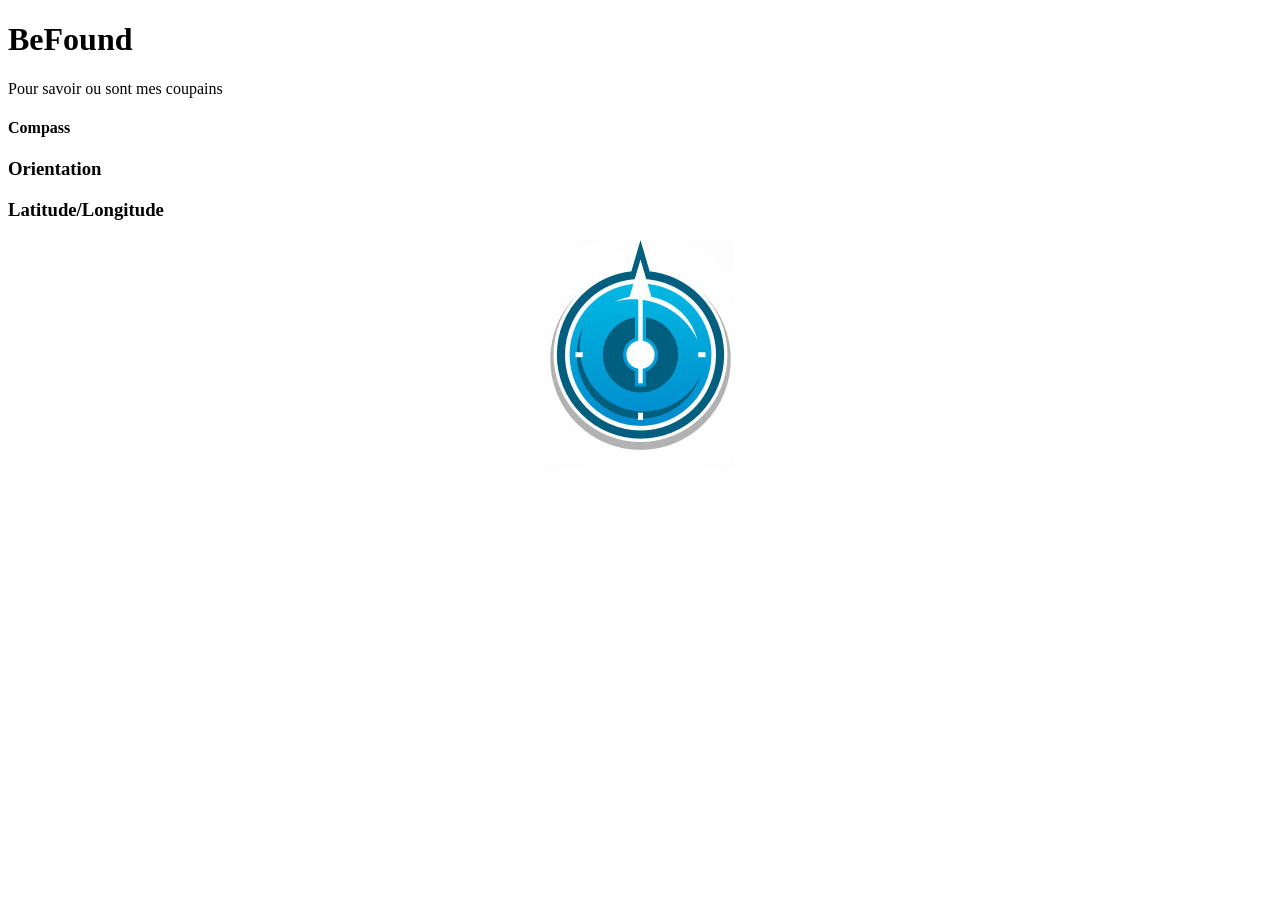
==== commit d6bf7952: "adding files" ====
--- a/index.html
+++ b/index.html
@@ -30,7 +30,7 @@
           compass.style.Transform = 'rotate(' + alpha + 'deg)';
           compass.style.WebkitTransform = 'rotate('+dir + alpha + 'deg)';
           compass.style.MozTransform = 'rotate(-' + alpha + 'deg)'; 
-		  document.getElementById('orientation').innerHTML = alpha + 'deg';
+		  document.getElementById('orientation').innerHTML = alpha.toFixed(1) + 'deg';
 		  
         }  , false);
       }
@@ -72,13 +72,13 @@
                       <h4 class="modal-title">Compass</h4>
                     </div>
 					<div class="row">
-						<div class="col-lg-4 panel panel-info col-md-offset-1 ">
+						<div class="col-lg-4 panel col-xs-5 panel panel-info col-md-offset-1 col-xs-offset-1">
 						  <div class="panel-heading">
 							<h3 class="panel-title">Orientation</h3>
 						  </div>
 						  <div class="panel-body" id="orientation"></div>
 						</div>
-						<div class="col-lg-4 panel panel-info col-md-offset-2">
+						<div class="col-lg-4 col-xs-5 panel panel-info col-md-offset-2">
 						  <div class="panel-heading">
 							<h3 class="panel-title">Latitude/Longitude</h3>
 						  </div>
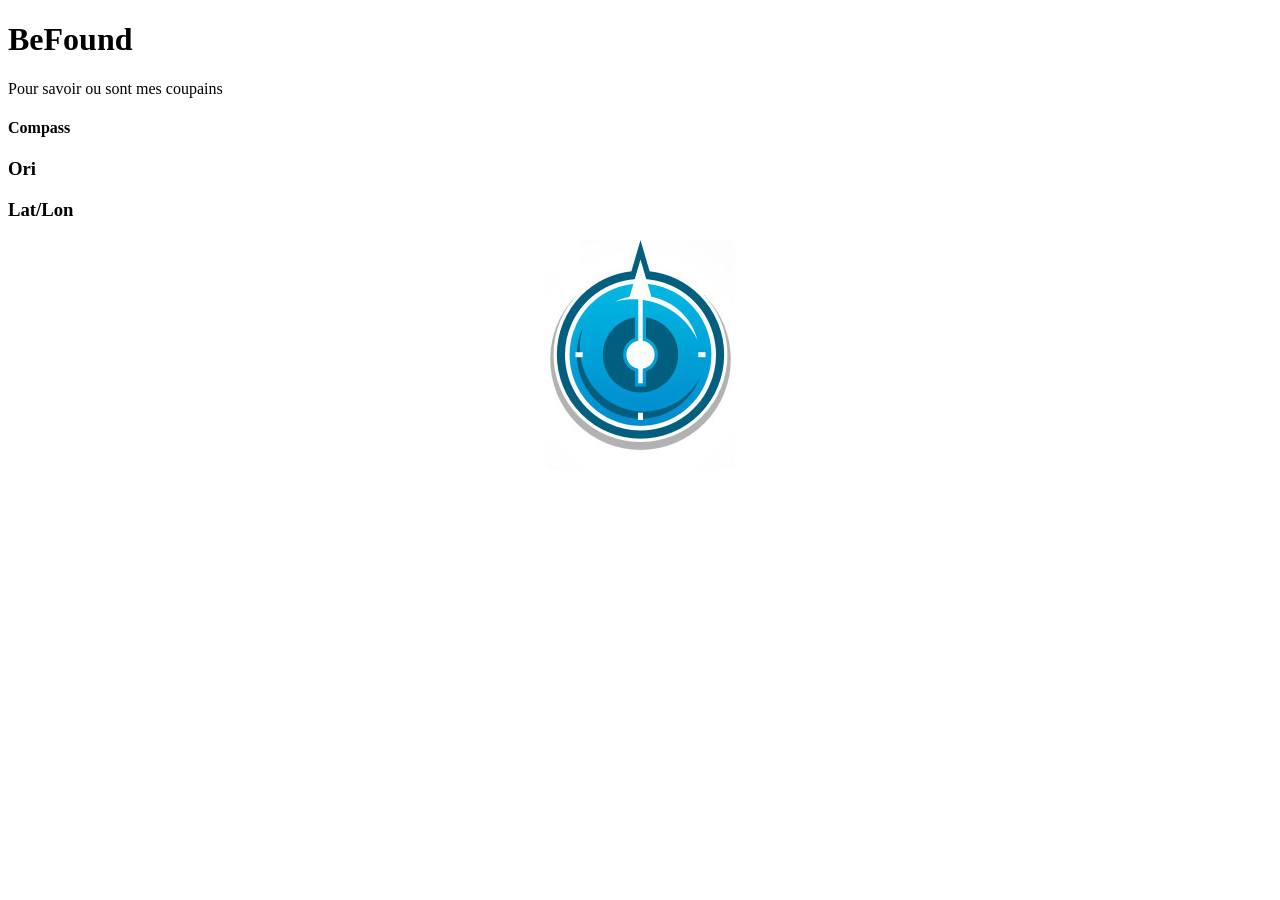
==== commit d2ebceb5: "adding files" ====
--- a/index.html
+++ b/index.html
@@ -34,6 +34,33 @@
 		  
         }  , false);
       }
+	  
+	  if (navigator.geolocation)
+  var watchId = navigator.geolocation.watchPosition(successCallback, errorCallback, {enableHighAccuracy:true});
+else
+  alert("Votre navigateur ne prend pas en compte la géolocalisation HTML5");
+   
+function successCallback(position){
+	document.getElementById('latlng').innerHTML = position.coords.latitude + " - " + position.coords.longitude;
+};  
+ 
+function errorCallback(error){
+  switch(error.code){
+    case error.PERMISSION_DENIED:
+      alert("L'utilisateur n'a pas autorisé l'accès à sa position");
+      break;      
+    case error.POSITION_UNAVAILABLE:
+      alert("L'emplacement de l'utilisateur n'a pas pu être déterminé");
+      break;
+    case error.TIMEOUT:
+      alert("Le service n'a pas répondu à temps");
+      break;
+    }
+};
+ 
+  function stopWatch(){
+  navigator.geolocation.clearWatch(watchId);
+  }
     }
     </script>
 	<style>
@@ -71,16 +98,16 @@
                     <div class="modal-header">
                       <h4 class="modal-title">Compass</h4>
                     </div>
-					<div class="row">
+					<div class="row text-center">
 						<div class="col-lg-4 panel col-xs-5 panel panel-info col-md-offset-1 col-xs-offset-1">
 						  <div class="panel-heading">
-							<h3 class="panel-title">Orientation</h3>
+							<h3 class="panel-title">Ori</h3>
 						  </div>
 						  <div class="panel-body" id="orientation"></div>
 						</div>
 						<div class="col-lg-4 col-xs-5 panel panel-info col-md-offset-2">
 						  <div class="panel-heading">
-							<h3 class="panel-title">Latitude/Longitude</h3>
+							<h3 class="panel-title">Lat/Lon</h3>
 						  </div>
 						  <div class="panel-body" id="latlng"></div>
 						</div>
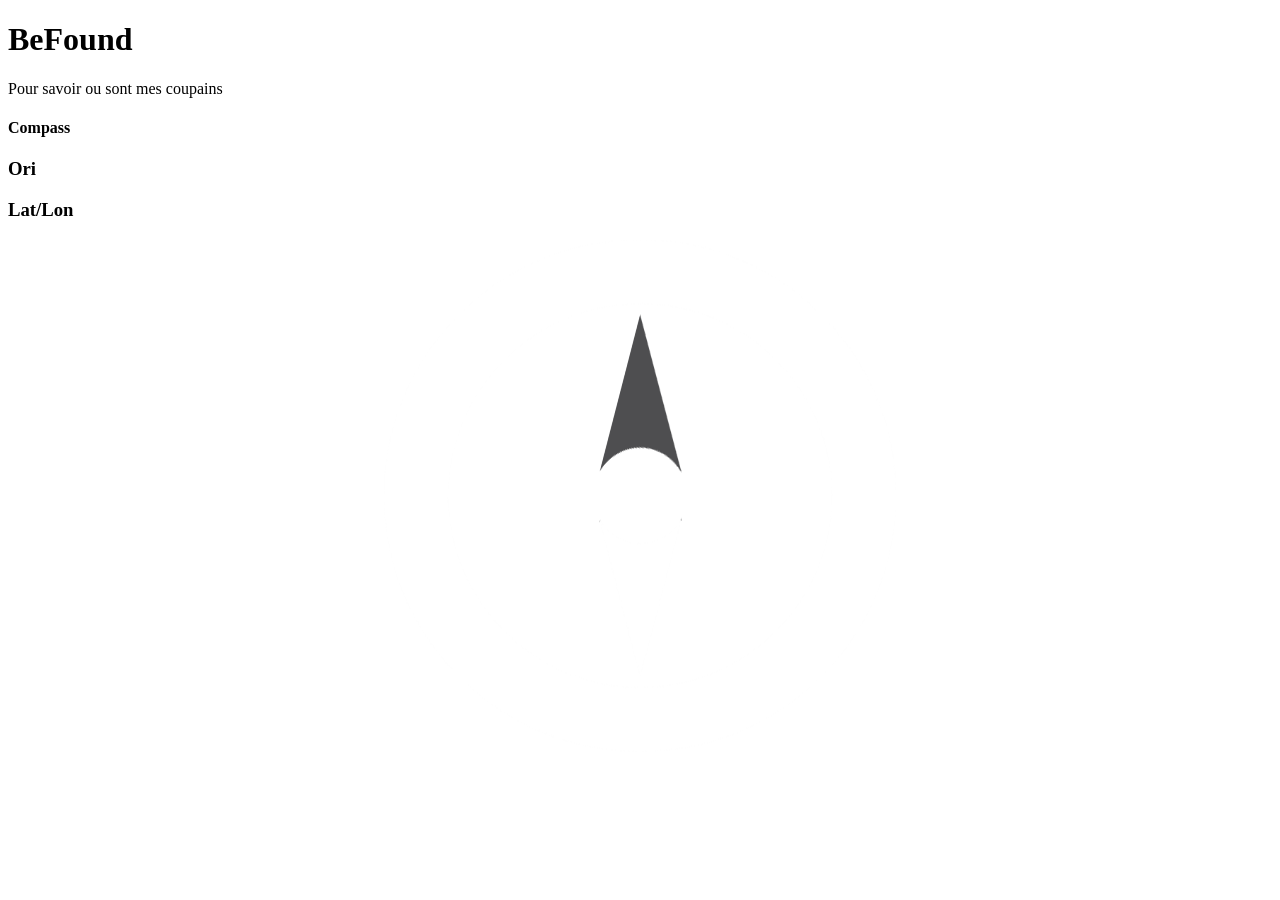
==== commit a91ce1f4: "adding files" ====
--- a/index.html
+++ b/index.html
@@ -114,7 +114,7 @@
 					</div>
                     <div class="modal-body">
                       <div class="compassContainer">
-						<img class="block_img" src="images/compass-logo.jpg" id="compassContainer"/>
+						<img class="block_img" src="images/compass_north.png" id="compassContainer"/>
 					  </div>
                     </div>
                     <div class="modal-footer">
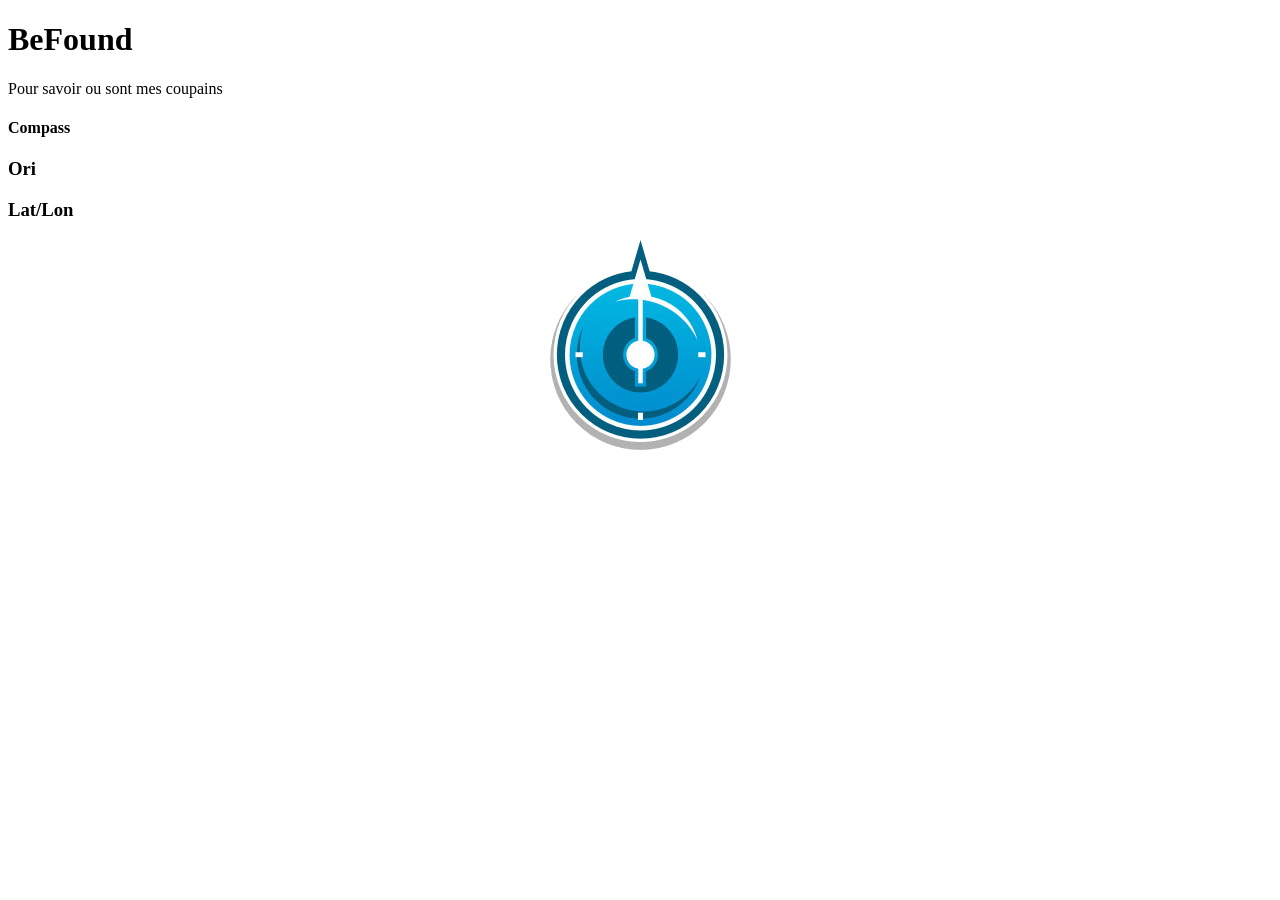
==== commit 6afaec61: "adding files" ====
--- a/index.html
+++ b/index.html
@@ -114,7 +114,7 @@
 					</div>
                     <div class="modal-body">
                       <div class="compassContainer">
-						<img class="block_img" src="images/compass_north.png" id="compassContainer"/>
+						<img class="block_img" src="images/compass-logo.png" id="compassContainer"/>
 					  </div>
                     </div>
                     <div class="modal-footer">
